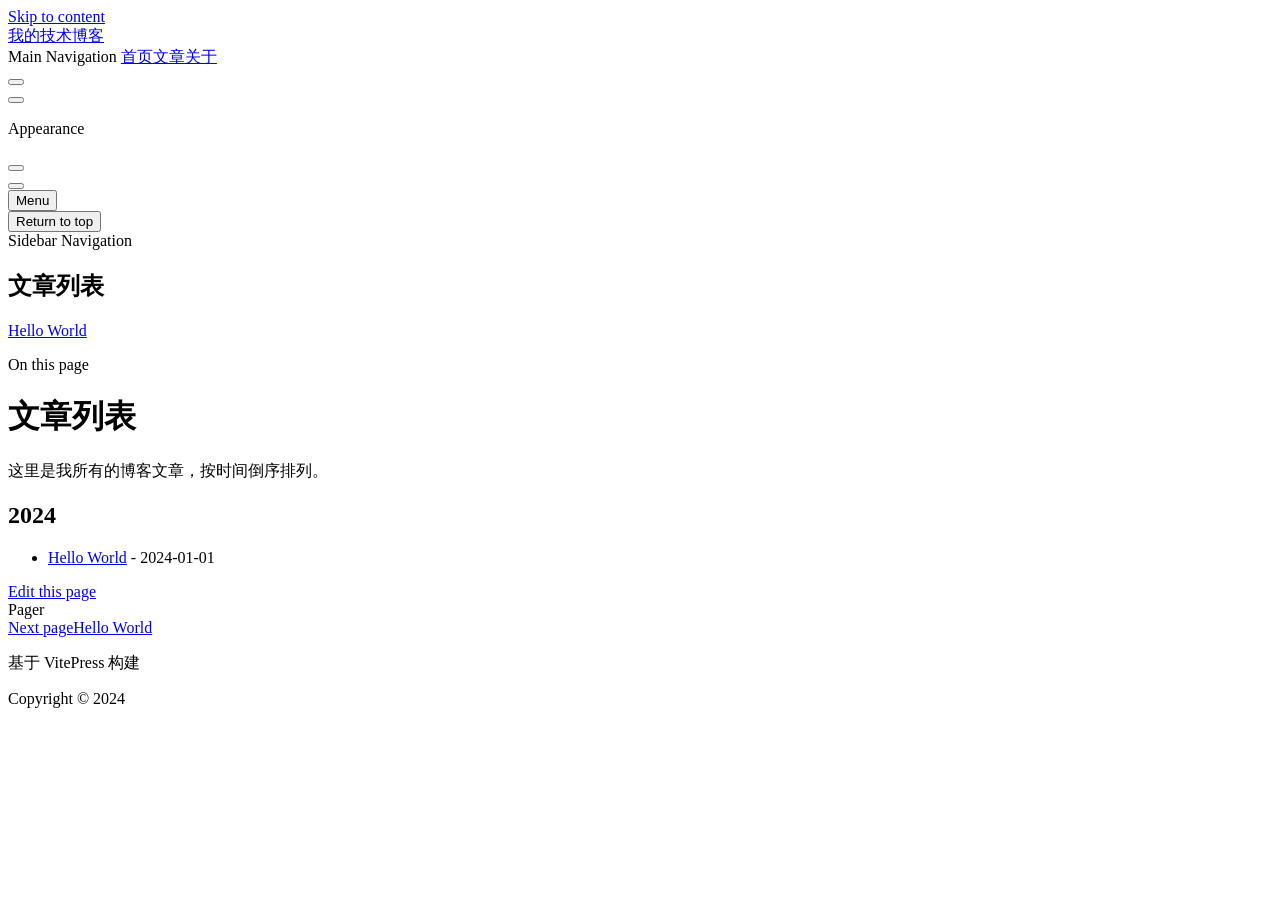
==== posts/index.html @ e27c4374 "init" ====
<!DOCTYPE html>
<html lang="zh-CN" dir="ltr">
  <head>
    <meta charset="utf-8">
    <meta name="viewport" content="width=device-width,initial-scale=1">
    <title>文章列表 | 我的技术博客</title>
    <meta name="description" content="分享技术、记录成长">
    <meta name="generator" content="VitePress v1.6.4">
    <link rel="preload stylesheet" href="/blog/assets/style.DtaVSm2v.css" as="style">
    <link rel="preload stylesheet" href="/blog/vp-icons.css" as="style">
    
    <script type="module" src="/blog/assets/app.DVacECUR.js"></script>
    <link rel="preload" href="/blog/assets/inter-roman-latin.Di8DUHzh.woff2" as="font" type="font/woff2" crossorigin="">
    <link rel="modulepreload" href="/blog/assets/chunks/theme.B01h9rOn.js">
    <link rel="modulepreload" href="/blog/assets/chunks/framework.IrjkP_YN.js">
    <link rel="modulepreload" href="/blog/assets/posts_index.md.3TLJ21hT.lean.js">
    <script id="check-dark-mode">(()=>{const e=localStorage.getItem("vitepress-theme-appearance")||"auto",a=window.matchMedia("(prefers-color-scheme: dark)").matches;(!e||e==="auto"?a:e==="dark")&&document.documentElement.classList.add("dark")})();</script>
    <script id="check-mac-os">document.documentElement.classList.toggle("mac",/Mac|iPhone|iPod|iPad/i.test(navigator.platform));</script>
  </head>
  <body>
    <div id="app"><div class="Layout" data-v-5d98c3a5><!--[--><!--]--><!--[--><span tabindex="-1" data-v-0b0ada53></span><a href="#VPContent" class="VPSkipLink visually-hidden" data-v-0b0ada53>Skip to content</a><!--]--><!----><header class="VPNav" data-v-5d98c3a5 data-v-ae24b3ad><div class="VPNavBar" data-v-ae24b3ad data-v-6aa21345><div class="wrapper" data-v-6aa21345><div class="container" data-v-6aa21345><div class="title" data-v-6aa21345><div class="VPNavBarTitle has-sidebar" data-v-6aa21345 data-v-1168a8e4><a class="title" href="/blog/" data-v-1168a8e4><!--[--><!--]--><!----><span data-v-1168a8e4>我的技术博客</span><!--[--><!--]--></a></div></div><div class="content" data-v-6aa21345><div class="content-body" data-v-6aa21345><!--[--><!--]--><div class="VPNavBarSearch search" data-v-6aa21345><!----></div><nav aria-labelledby="main-nav-aria-label" class="VPNavBarMenu menu" data-v-6aa21345 data-v-dc692963><span id="main-nav-aria-label" class="visually-hidden" data-v-dc692963> Main Navigation </span><!--[--><!--[--><a class="VPLink link VPNavBarMenuLink" href="/blog/" tabindex="0" data-v-dc692963 data-v-e56f3d57><!--[--><span data-v-e56f3d57>首页</span><!--]--></a><!--]--><!--[--><a class="VPLink link VPNavBarMenuLink active" href="/blog/posts/" tabindex="0" data-v-dc692963 data-v-e56f3d57><!--[--><span data-v-e56f3d57>文章</span><!--]--></a><!--]--><!--[--><a class="VPLink link VPNavBarMenuLink" href="/blog/about.html" tabindex="0" data-v-dc692963 data-v-e56f3d57><!--[--><span data-v-e56f3d57>关于</span><!--]--></a><!--]--><!--]--></nav><!----><div class="VPNavBarAppearance appearance" data-v-6aa21345 data-v-6c893767><button class="VPSwitch VPSwitchAppearance" type="button" role="switch" title aria-checked="false" data-v-6c893767 data-v-5337faa4 data-v-1d5665e3><span class="check" data-v-1d5665e3><span class="icon" data-v-1d5665e3><!--[--><span class="vpi-sun sun" data-v-5337faa4></span><span class="vpi-moon moon" data-v-5337faa4></span><!--]--></span></span></button></div><div class="VPSocialLinks VPNavBarSocialLinks social-links" data-v-6aa21345 data-v-0394ad82 data-v-7bc22406><!--[--><a class="VPSocialLink no-icon" href="https://github.com/yourusername" aria-label="github" target="_blank" rel="noopener" data-v-7bc22406 data-v-bd121fe5><span class="vpi-social-github"></span></a><!--]--></div><div class="VPFlyout VPNavBarExtra extra" data-v-6aa21345 data-v-bb2aa2f0 data-v-cf11d7a2><button type="button" class="button" aria-haspopup="true" aria-expanded="false" aria-label="extra navigation" data-v-cf11d7a2><span class="vpi-more-horizontal icon" data-v-cf11d7a2></span></button><div class="menu" data-v-cf11d7a2><div class="VPMenu" data-v-cf11d7a2 data-v-b98bc113><!----><!--[--><!--[--><!----><div class="group" data-v-bb2aa2f0><div class="item appearance" data-v-bb2aa2f0><p class="label" data-v-bb2aa2f0>Appearance</p><div class="appearance-action" data-v-bb2aa2f0><button class="VPSwitch VPSwitchAppearance" type="button" role="switch" title aria-checked="false" data-v-bb2aa2f0 data-v-5337faa4 data-v-1d5665e3><span class="check" data-v-1d5665e3><span class="icon" data-v-1d5665e3><!--[--><span class="vpi-sun sun" data-v-5337faa4></span><span class="vpi-moon moon" data-v-5337faa4></span><!--]--></span></span></button></div></div></div><div class="group" data-v-bb2aa2f0><div class="item social-links" data-v-bb2aa2f0><div class="VPSocialLinks social-links-list" data-v-bb2aa2f0 data-v-7bc22406><!--[--><a class="VPSocialLink no-icon" href="https://github.com/yourusername" aria-label="github" target="_blank" rel="noopener" data-v-7bc22406 data-v-bd121fe5><span class="vpi-social-github"></span></a><!--]--></div></div></div><!--]--><!--]--></div></div></div><!--[--><!--]--><button type="button" class="VPNavBarHamburger hamburger" aria-label="mobile navigation" aria-expanded="false" aria-controls="VPNavScreen" data-v-6aa21345 data-v-e5dd9c1c><span class="container" data-v-e5dd9c1c><span class="top" data-v-e5dd9c1c></span><span class="middle" data-v-e5dd9c1c></span><span class="bottom" data-v-e5dd9c1c></span></span></button></div></div></div></div><div class="divider" data-v-6aa21345><div class="divider-line" data-v-6aa21345></div></div></div><!----></header><div class="VPLocalNav has-sidebar empty" data-v-5d98c3a5 data-v-a6f0e41e><div class="container" data-v-a6f0e41e><button class="menu" aria-expanded="false" aria-controls="VPSidebarNav" data-v-a6f0e41e><span class="vpi-align-left menu-icon" data-v-a6f0e41e></span><span class="menu-text" data-v-a6f0e41e>Menu</span></button><div class="VPLocalNavOutlineDropdown" style="--vp-vh:0px;" data-v-a6f0e41e data-v-8a42e2b4><button data-v-8a42e2b4>Return to top</button><!----></div></div></div><aside class="VPSidebar" data-v-5d98c3a5 data-v-319d5ca6><div class="curtain" data-v-319d5ca6></div><nav class="nav" id="VPSidebarNav" aria-labelledby="sidebar-aria-label" tabindex="-1" data-v-319d5ca6><span class="visually-hidden" id="sidebar-aria-label" data-v-319d5ca6> Sidebar Navigation </span><!--[--><!--]--><!--[--><div class="no-transition group" data-v-c40bc020><section class="VPSidebarItem level-0" data-v-c40bc020 data-v-b3fd67f8><div class="item" role="button" tabindex="0" data-v-b3fd67f8><div class="indicator" data-v-b3fd67f8></div><h2 class="text" data-v-b3fd67f8>文章列表</h2><!----></div><div class="items" data-v-b3fd67f8><!--[--><div class="VPSidebarItem level-1 is-link" data-v-b3fd67f8><div class="item" data-v-b3fd67f8><div class="indicator" data-v-b3fd67f8></div><a class="VPLink link link" href="/blog/posts/hello-world.html" data-v-b3fd67f8><!--[--><p class="text" data-v-b3fd67f8>Hello World</p><!--]--></a><!----></div><!----></div><!--]--></div></section></div><!--]--><!--[--><!--]--></nav></aside><div class="VPContent has-sidebar" id="VPContent" data-v-5d98c3a5 data-v-1428d186><div class="VPDoc has-sidebar has-aside" data-v-1428d186 data-v-39a288b8><!--[--><!--]--><div class="container" data-v-39a288b8><div class="aside" data-v-39a288b8><div class="aside-curtain" data-v-39a288b8></div><div class="aside-container" data-v-39a288b8><div class="aside-content" data-v-39a288b8><div class="VPDocAside" data-v-39a288b8 data-v-3f215769><!--[--><!--]--><!--[--><!--]--><nav aria-labelledby="doc-outline-aria-label" class="VPDocAsideOutline" data-v-3f215769 data-v-a5bbad30><div class="content" data-v-a5bbad30><div class="outline-marker" data-v-a5bbad30></div><div aria-level="2" class="outline-title" id="doc-outline-aria-label" role="heading" data-v-a5bbad30>On this page</div><ul class="VPDocOutlineItem root" data-v-a5bbad30 data-v-b933a997><!--[--><!--]--></ul></div></nav><!--[--><!--]--><div class="spacer" data-v-3f215769></div><!--[--><!--]--><!----><!--[--><!--]--><!--[--><!--]--></div></div></div></div><div class="content" data-v-39a288b8><div class="content-container" data-v-39a288b8><!--[--><!--]--><main class="main" data-v-39a288b8><div style="position:relative;" class="vp-doc _blog_posts_" data-v-39a288b8><div><h1 id="文章列表" tabindex="-1">文章列表 <a class="header-anchor" href="#文章列表" aria-label="Permalink to &quot;文章列表&quot;">​</a></h1><p>这里是我所有的博客文章，按时间倒序排列。</p><h2 id="_2024" tabindex="-1">2024 <a class="header-anchor" href="#_2024" aria-label="Permalink to &quot;2024&quot;">​</a></h2><ul><li><a href="./hello-world.html">Hello World</a> - 2024-01-01</li></ul></div></div></main><footer class="VPDocFooter" data-v-39a288b8 data-v-e257564d><!--[--><!--]--><div class="edit-info" data-v-e257564d><div class="edit-link" data-v-e257564d><a class="VPLink link vp-external-link-icon no-icon edit-link-button" href="https://github.com/yourusername/blog/edit/main/docs/posts/index.md" target="_blank" rel="noreferrer" data-v-e257564d><!--[--><span class="vpi-square-pen edit-link-icon" data-v-e257564d></span> Edit this page<!--]--></a></div><!----></div><nav class="prev-next" aria-labelledby="doc-footer-aria-label" data-v-e257564d><span class="visually-hidden" id="doc-footer-aria-label" data-v-e257564d>Pager</span><div class="pager" data-v-e257564d><!----></div><div class="pager" data-v-e257564d><a class="VPLink link pager-link next" href="/blog/posts/hello-world.html" data-v-e257564d><!--[--><span class="desc" data-v-e257564d>Next page</span><span class="title" data-v-e257564d>Hello World</span><!--]--></a></div></nav></footer><!--[--><!--]--></div></div></div><!--[--><!--]--></div></div><footer class="VPFooter has-sidebar" data-v-5d98c3a5 data-v-e315a0ad><div class="container" data-v-e315a0ad><p class="message" data-v-e315a0ad>基于 VitePress 构建</p><p class="copyright" data-v-e315a0ad>Copyright © 2024</p></div></footer><!--[--><!--]--></div></div>
    <script>window.__VP_HASH_MAP__=JSON.parse("{\"about.md\":\"oAYjCDfZ\",\"index.md\":\"DB3f26nO\",\"posts_hello-world.md\":\"DM6dW7_i\",\"posts_index.md\":\"3TLJ21hT\"}");window.__VP_SITE_DATA__=JSON.parse("{\"lang\":\"zh-CN\",\"dir\":\"ltr\",\"title\":\"我的技术博客\",\"description\":\"分享技术、记录成长\",\"base\":\"/blog/\",\"head\":[],\"router\":{\"prefetchLinks\":true},\"appearance\":true,\"themeConfig\":{\"nav\":[{\"text\":\"首页\",\"link\":\"/\"},{\"text\":\"文章\",\"link\":\"/posts/\"},{\"text\":\"关于\",\"link\":\"/about\"}],\"sidebar\":{\"/posts/\":[{\"text\":\"文章列表\",\"items\":[{\"text\":\"Hello World\",\"link\":\"/posts/hello-world\"}]}]},\"socialLinks\":[{\"icon\":\"github\",\"link\":\"https://github.com/yourusername\"}],\"footer\":{\"message\":\"基于 VitePress 构建\",\"copyright\":\"Copyright © 2024\"},\"editLink\":{\"pattern\":\"https://github.com/yourusername/blog/edit/main/docs/:path\"}},\"locales\":{},\"scrollOffset\":134,\"cleanUrls\":false}");</script>
    
  </body>
</html>
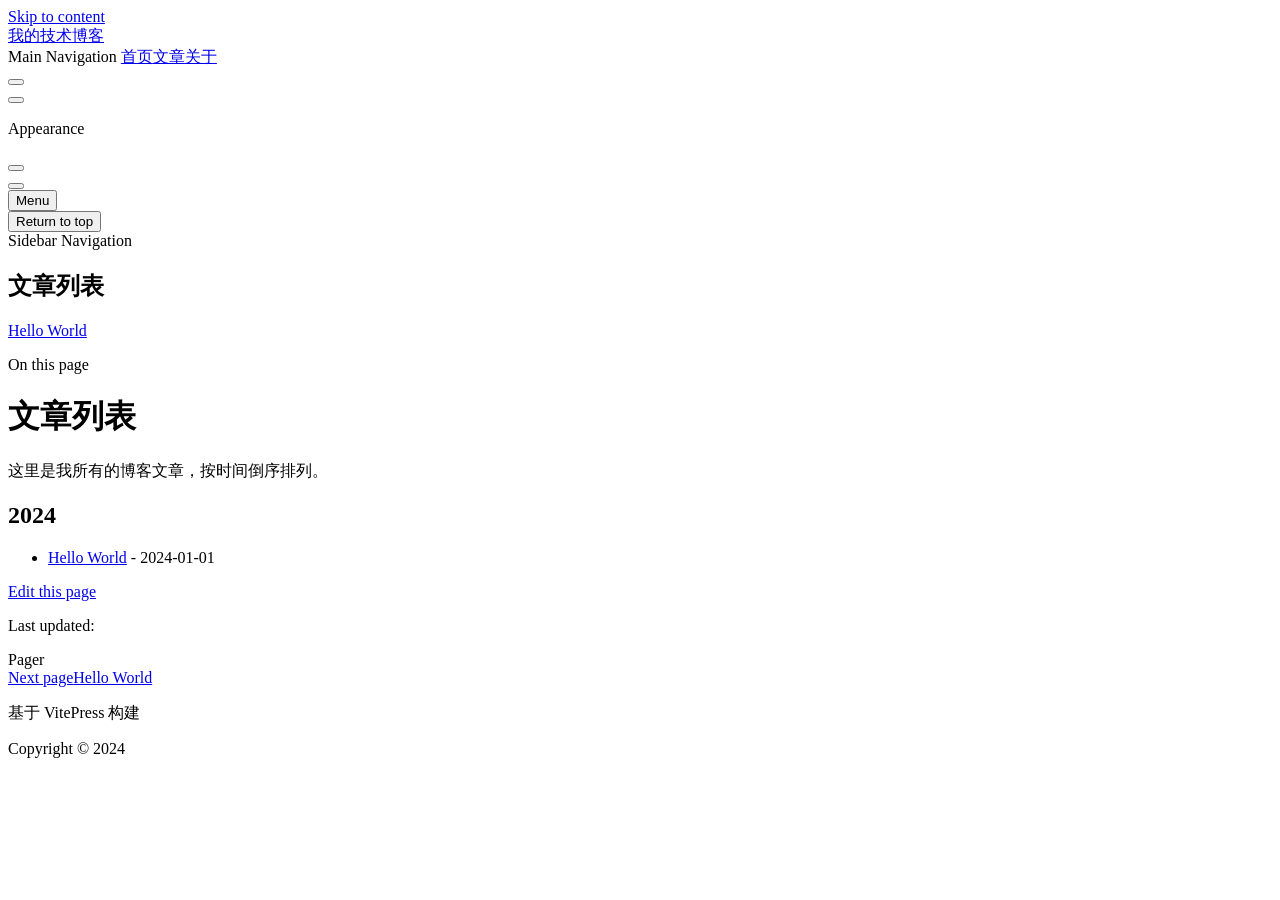
==== commit edaaaee8: "Deploying to main from @ SFoneis/blog@b4f557ecc71d0263d9e30a75887d991ecd970007 🚀" ====
--- a/posts/index.html
+++ b/posts/index.html
@@ -6,20 +6,20 @@
     <title>文章列表 | 我的技术博客</title>
     <meta name="description" content="分享技术、记录成长">
     <meta name="generator" content="VitePress v1.6.4">
-    <link rel="preload stylesheet" href="/blog/assets/style.DtaVSm2v.css" as="style">
-    <link rel="preload stylesheet" href="/blog/vp-icons.css" as="style">
+    <link rel="preload stylesheet" href="/blog-pages/assets/style.Bv75GJbt.css" as="style">
+    <link rel="preload stylesheet" href="/blog-pages/vp-icons.css" as="style">
     
-    <script type="module" src="/blog/assets/app.DVacECUR.js"></script>
-    <link rel="preload" href="/blog/assets/inter-roman-latin.Di8DUHzh.woff2" as="font" type="font/woff2" crossorigin="">
-    <link rel="modulepreload" href="/blog/assets/chunks/theme.B01h9rOn.js">
-    <link rel="modulepreload" href="/blog/assets/chunks/framework.IrjkP_YN.js">
-    <link rel="modulepreload" href="/blog/assets/posts_index.md.3TLJ21hT.lean.js">
+    <script type="module" src="/blog-pages/assets/app.XXj_A-zA.js"></script>
+    <link rel="preload" href="/blog-pages/assets/inter-roman-latin.Di8DUHzh.woff2" as="font" type="font/woff2" crossorigin="">
+    <link rel="modulepreload" href="/blog-pages/assets/chunks/theme.BNkUo7x1.js">
+    <link rel="modulepreload" href="/blog-pages/assets/chunks/framework.dDzXfurR.js">
+    <link rel="modulepreload" href="/blog-pages/assets/posts_index.md.D5_-5oMI.lean.js">
     <script id="check-dark-mode">(()=>{const e=localStorage.getItem("vitepress-theme-appearance")||"auto",a=window.matchMedia("(prefers-color-scheme: dark)").matches;(!e||e==="auto"?a:e==="dark")&&document.documentElement.classList.add("dark")})();</script>
     <script id="check-mac-os">document.documentElement.classList.toggle("mac",/Mac|iPhone|iPod|iPad/i.test(navigator.platform));</script>
   </head>
   <body>
-    <div id="app"><div class="Layout" data-v-5d98c3a5><!--[--><!--]--><!--[--><span tabindex="-1" data-v-0b0ada53></span><a href="#VPContent" class="VPSkipLink visually-hidden" data-v-0b0ada53>Skip to content</a><!--]--><!----><header class="VPNav" data-v-5d98c3a5 data-v-ae24b3ad><div class="VPNavBar" data-v-ae24b3ad data-v-6aa21345><div class="wrapper" data-v-6aa21345><div class="container" data-v-6aa21345><div class="title" data-v-6aa21345><div class="VPNavBarTitle has-sidebar" data-v-6aa21345 data-v-1168a8e4><a class="title" href="/blog/" data-v-1168a8e4><!--[--><!--]--><!----><span data-v-1168a8e4>我的技术博客</span><!--[--><!--]--></a></div></div><div class="content" data-v-6aa21345><div class="content-body" data-v-6aa21345><!--[--><!--]--><div class="VPNavBarSearch search" data-v-6aa21345><!----></div><nav aria-labelledby="main-nav-aria-label" class="VPNavBarMenu menu" data-v-6aa21345 data-v-dc692963><span id="main-nav-aria-label" class="visually-hidden" data-v-dc692963> Main Navigation </span><!--[--><!--[--><a class="VPLink link VPNavBarMenuLink" href="/blog/" tabindex="0" data-v-dc692963 data-v-e56f3d57><!--[--><span data-v-e56f3d57>首页</span><!--]--></a><!--]--><!--[--><a class="VPLink link VPNavBarMenuLink active" href="/blog/posts/" tabindex="0" data-v-dc692963 data-v-e56f3d57><!--[--><span data-v-e56f3d57>文章</span><!--]--></a><!--]--><!--[--><a class="VPLink link VPNavBarMenuLink" href="/blog/about.html" tabindex="0" data-v-dc692963 data-v-e56f3d57><!--[--><span data-v-e56f3d57>关于</span><!--]--></a><!--]--><!--]--></nav><!----><div class="VPNavBarAppearance appearance" data-v-6aa21345 data-v-6c893767><button class="VPSwitch VPSwitchAppearance" type="button" role="switch" title aria-checked="false" data-v-6c893767 data-v-5337faa4 data-v-1d5665e3><span class="check" data-v-1d5665e3><span class="icon" data-v-1d5665e3><!--[--><span class="vpi-sun sun" data-v-5337faa4></span><span class="vpi-moon moon" data-v-5337faa4></span><!--]--></span></span></button></div><div class="VPSocialLinks VPNavBarSocialLinks social-links" data-v-6aa21345 data-v-0394ad82 data-v-7bc22406><!--[--><a class="VPSocialLink no-icon" href="https://github.com/yourusername" aria-label="github" target="_blank" rel="noopener" data-v-7bc22406 data-v-bd121fe5><span class="vpi-social-github"></span></a><!--]--></div><div class="VPFlyout VPNavBarExtra extra" data-v-6aa21345 data-v-bb2aa2f0 data-v-cf11d7a2><button type="button" class="button" aria-haspopup="true" aria-expanded="false" aria-label="extra navigation" data-v-cf11d7a2><span class="vpi-more-horizontal icon" data-v-cf11d7a2></span></button><div class="menu" data-v-cf11d7a2><div class="VPMenu" data-v-cf11d7a2 data-v-b98bc113><!----><!--[--><!--[--><!----><div class="group" data-v-bb2aa2f0><div class="item appearance" data-v-bb2aa2f0><p class="label" data-v-bb2aa2f0>Appearance</p><div class="appearance-action" data-v-bb2aa2f0><button class="VPSwitch VPSwitchAppearance" type="button" role="switch" title aria-checked="false" data-v-bb2aa2f0 data-v-5337faa4 data-v-1d5665e3><span class="check" data-v-1d5665e3><span class="icon" data-v-1d5665e3><!--[--><span class="vpi-sun sun" data-v-5337faa4></span><span class="vpi-moon moon" data-v-5337faa4></span><!--]--></span></span></button></div></div></div><div class="group" data-v-bb2aa2f0><div class="item social-links" data-v-bb2aa2f0><div class="VPSocialLinks social-links-list" data-v-bb2aa2f0 data-v-7bc22406><!--[--><a class="VPSocialLink no-icon" href="https://github.com/yourusername" aria-label="github" target="_blank" rel="noopener" data-v-7bc22406 data-v-bd121fe5><span class="vpi-social-github"></span></a><!--]--></div></div></div><!--]--><!--]--></div></div></div><!--[--><!--]--><button type="button" class="VPNavBarHamburger hamburger" aria-label="mobile navigation" aria-expanded="false" aria-controls="VPNavScreen" data-v-6aa21345 data-v-e5dd9c1c><span class="container" data-v-e5dd9c1c><span class="top" data-v-e5dd9c1c></span><span class="middle" data-v-e5dd9c1c></span><span class="bottom" data-v-e5dd9c1c></span></span></button></div></div></div></div><div class="divider" data-v-6aa21345><div class="divider-line" data-v-6aa21345></div></div></div><!----></header><div class="VPLocalNav has-sidebar empty" data-v-5d98c3a5 data-v-a6f0e41e><div class="container" data-v-a6f0e41e><button class="menu" aria-expanded="false" aria-controls="VPSidebarNav" data-v-a6f0e41e><span class="vpi-align-left menu-icon" data-v-a6f0e41e></span><span class="menu-text" data-v-a6f0e41e>Menu</span></button><div class="VPLocalNavOutlineDropdown" style="--vp-vh:0px;" data-v-a6f0e41e data-v-8a42e2b4><button data-v-8a42e2b4>Return to top</button><!----></div></div></div><aside class="VPSidebar" data-v-5d98c3a5 data-v-319d5ca6><div class="curtain" data-v-319d5ca6></div><nav class="nav" id="VPSidebarNav" aria-labelledby="sidebar-aria-label" tabindex="-1" data-v-319d5ca6><span class="visually-hidden" id="sidebar-aria-label" data-v-319d5ca6> Sidebar Navigation </span><!--[--><!--]--><!--[--><div class="no-transition group" data-v-c40bc020><section class="VPSidebarItem level-0" data-v-c40bc020 data-v-b3fd67f8><div class="item" role="button" tabindex="0" data-v-b3fd67f8><div class="indicator" data-v-b3fd67f8></div><h2 class="text" data-v-b3fd67f8>文章列表</h2><!----></div><div class="items" data-v-b3fd67f8><!--[--><div class="VPSidebarItem level-1 is-link" data-v-b3fd67f8><div class="item" data-v-b3fd67f8><div class="indicator" data-v-b3fd67f8></div><a class="VPLink link link" href="/blog/posts/hello-world.html" data-v-b3fd67f8><!--[--><p class="text" data-v-b3fd67f8>Hello World</p><!--]--></a><!----></div><!----></div><!--]--></div></section></div><!--]--><!--[--><!--]--></nav></aside><div class="VPContent has-sidebar" id="VPContent" data-v-5d98c3a5 data-v-1428d186><div class="VPDoc has-sidebar has-aside" data-v-1428d186 data-v-39a288b8><!--[--><!--]--><div class="container" data-v-39a288b8><div class="aside" data-v-39a288b8><div class="aside-curtain" data-v-39a288b8></div><div class="aside-container" data-v-39a288b8><div class="aside-content" data-v-39a288b8><div class="VPDocAside" data-v-39a288b8 data-v-3f215769><!--[--><!--]--><!--[--><!--]--><nav aria-labelledby="doc-outline-aria-label" class="VPDocAsideOutline" data-v-3f215769 data-v-a5bbad30><div class="content" data-v-a5bbad30><div class="outline-marker" data-v-a5bbad30></div><div aria-level="2" class="outline-title" id="doc-outline-aria-label" role="heading" data-v-a5bbad30>On this page</div><ul class="VPDocOutlineItem root" data-v-a5bbad30 data-v-b933a997><!--[--><!--]--></ul></div></nav><!--[--><!--]--><div class="spacer" data-v-3f215769></div><!--[--><!--]--><!----><!--[--><!--]--><!--[--><!--]--></div></div></div></div><div class="content" data-v-39a288b8><div class="content-container" data-v-39a288b8><!--[--><!--]--><main class="main" data-v-39a288b8><div style="position:relative;" class="vp-doc _blog_posts_" data-v-39a288b8><div><h1 id="文章列表" tabindex="-1">文章列表 <a class="header-anchor" href="#文章列表" aria-label="Permalink to &quot;文章列表&quot;">​</a></h1><p>这里是我所有的博客文章，按时间倒序排列。</p><h2 id="_2024" tabindex="-1">2024 <a class="header-anchor" href="#_2024" aria-label="Permalink to &quot;2024&quot;">​</a></h2><ul><li><a href="./hello-world.html">Hello World</a> - 2024-01-01</li></ul></div></div></main><footer class="VPDocFooter" data-v-39a288b8 data-v-e257564d><!--[--><!--]--><div class="edit-info" data-v-e257564d><div class="edit-link" data-v-e257564d><a class="VPLink link vp-external-link-icon no-icon edit-link-button" href="https://github.com/yourusername/blog/edit/main/docs/posts/index.md" target="_blank" rel="noreferrer" data-v-e257564d><!--[--><span class="vpi-square-pen edit-link-icon" data-v-e257564d></span> Edit this page<!--]--></a></div><!----></div><nav class="prev-next" aria-labelledby="doc-footer-aria-label" data-v-e257564d><span class="visually-hidden" id="doc-footer-aria-label" data-v-e257564d>Pager</span><div class="pager" data-v-e257564d><!----></div><div class="pager" data-v-e257564d><a class="VPLink link pager-link next" href="/blog/posts/hello-world.html" data-v-e257564d><!--[--><span class="desc" data-v-e257564d>Next page</span><span class="title" data-v-e257564d>Hello World</span><!--]--></a></div></nav></footer><!--[--><!--]--></div></div></div><!--[--><!--]--></div></div><footer class="VPFooter has-sidebar" data-v-5d98c3a5 data-v-e315a0ad><div class="container" data-v-e315a0ad><p class="message" data-v-e315a0ad>基于 VitePress 构建</p><p class="copyright" data-v-e315a0ad>Copyright © 2024</p></div></footer><!--[--><!--]--></div></div>
-    <script>window.__VP_HASH_MAP__=JSON.parse("{\"about.md\":\"oAYjCDfZ\",\"index.md\":\"DB3f26nO\",\"posts_hello-world.md\":\"DM6dW7_i\",\"posts_index.md\":\"3TLJ21hT\"}");window.__VP_SITE_DATA__=JSON.parse("{\"lang\":\"zh-CN\",\"dir\":\"ltr\",\"title\":\"我的技术博客\",\"description\":\"分享技术、记录成长\",\"base\":\"/blog/\",\"head\":[],\"router\":{\"prefetchLinks\":true},\"appearance\":true,\"themeConfig\":{\"nav\":[{\"text\":\"首页\",\"link\":\"/\"},{\"text\":\"文章\",\"link\":\"/posts/\"},{\"text\":\"关于\",\"link\":\"/about\"}],\"sidebar\":{\"/posts/\":[{\"text\":\"文章列表\",\"items\":[{\"text\":\"Hello World\",\"link\":\"/posts/hello-world\"}]}]},\"socialLinks\":[{\"icon\":\"github\",\"link\":\"https://github.com/yourusername\"}],\"footer\":{\"message\":\"基于 VitePress 构建\",\"copyright\":\"Copyright © 2024\"},\"editLink\":{\"pattern\":\"https://github.com/yourusername/blog/edit/main/docs/:path\"}},\"locales\":{},\"scrollOffset\":134,\"cleanUrls\":false}");</script>
+    <div id="app"><div class="Layout" data-v-5d98c3a5><!--[--><!--]--><!--[--><span tabindex="-1" data-v-0b0ada53></span><a href="#VPContent" class="VPSkipLink visually-hidden" data-v-0b0ada53>Skip to content</a><!--]--><!----><header class="VPNav" data-v-5d98c3a5 data-v-ae24b3ad><div class="VPNavBar" data-v-ae24b3ad data-v-6aa21345><div class="wrapper" data-v-6aa21345><div class="container" data-v-6aa21345><div class="title" data-v-6aa21345><div class="VPNavBarTitle has-sidebar" data-v-6aa21345 data-v-1168a8e4><a class="title" href="/blog-pages/" data-v-1168a8e4><!--[--><!--]--><!----><span data-v-1168a8e4>我的技术博客</span><!--[--><!--]--></a></div></div><div class="content" data-v-6aa21345><div class="content-body" data-v-6aa21345><!--[--><!--]--><div class="VPNavBarSearch search" data-v-6aa21345><!----></div><nav aria-labelledby="main-nav-aria-label" class="VPNavBarMenu menu" data-v-6aa21345 data-v-dc692963><span id="main-nav-aria-label" class="visually-hidden" data-v-dc692963> Main Navigation </span><!--[--><!--[--><a class="VPLink link VPNavBarMenuLink" href="/blog-pages/" tabindex="0" data-v-dc692963 data-v-e56f3d57><!--[--><span data-v-e56f3d57>首页</span><!--]--></a><!--]--><!--[--><a class="VPLink link VPNavBarMenuLink active" href="/blog-pages/posts/" tabindex="0" data-v-dc692963 data-v-e56f3d57><!--[--><span data-v-e56f3d57>文章</span><!--]--></a><!--]--><!--[--><a class="VPLink link VPNavBarMenuLink" href="/blog-pages/about.html" tabindex="0" data-v-dc692963 data-v-e56f3d57><!--[--><span data-v-e56f3d57>关于</span><!--]--></a><!--]--><!--]--></nav><!----><div class="VPNavBarAppearance appearance" data-v-6aa21345 data-v-6c893767><button class="VPSwitch VPSwitchAppearance" type="button" role="switch" title aria-checked="false" data-v-6c893767 data-v-5337faa4 data-v-1d5665e3><span class="check" data-v-1d5665e3><span class="icon" data-v-1d5665e3><!--[--><span class="vpi-sun sun" data-v-5337faa4></span><span class="vpi-moon moon" data-v-5337faa4></span><!--]--></span></span></button></div><div class="VPSocialLinks VPNavBarSocialLinks social-links" data-v-6aa21345 data-v-0394ad82 data-v-7bc22406><!--[--><a class="VPSocialLink no-icon" href="https://github.com/SFoneis" aria-label="github" target="_blank" rel="noopener" data-v-7bc22406 data-v-bd121fe5><span class="vpi-social-github"></span></a><!--]--></div><div class="VPFlyout VPNavBarExtra extra" data-v-6aa21345 data-v-bb2aa2f0 data-v-cf11d7a2><button type="button" class="button" aria-haspopup="true" aria-expanded="false" aria-label="extra navigation" data-v-cf11d7a2><span class="vpi-more-horizontal icon" data-v-cf11d7a2></span></button><div class="menu" data-v-cf11d7a2><div class="VPMenu" data-v-cf11d7a2 data-v-b98bc113><!----><!--[--><!--[--><!----><div class="group" data-v-bb2aa2f0><div class="item appearance" data-v-bb2aa2f0><p class="label" data-v-bb2aa2f0>Appearance</p><div class="appearance-action" data-v-bb2aa2f0><button class="VPSwitch VPSwitchAppearance" type="button" role="switch" title aria-checked="false" data-v-bb2aa2f0 data-v-5337faa4 data-v-1d5665e3><span class="check" data-v-1d5665e3><span class="icon" data-v-1d5665e3><!--[--><span class="vpi-sun sun" data-v-5337faa4></span><span class="vpi-moon moon" data-v-5337faa4></span><!--]--></span></span></button></div></div></div><div class="group" data-v-bb2aa2f0><div class="item social-links" data-v-bb2aa2f0><div class="VPSocialLinks social-links-list" data-v-bb2aa2f0 data-v-7bc22406><!--[--><a class="VPSocialLink no-icon" href="https://github.com/SFoneis" aria-label="github" target="_blank" rel="noopener" data-v-7bc22406 data-v-bd121fe5><span class="vpi-social-github"></span></a><!--]--></div></div></div><!--]--><!--]--></div></div></div><!--[--><!--]--><button type="button" class="VPNavBarHamburger hamburger" aria-label="mobile navigation" aria-expanded="false" aria-controls="VPNavScreen" data-v-6aa21345 data-v-e5dd9c1c><span class="container" data-v-e5dd9c1c><span class="top" data-v-e5dd9c1c></span><span class="middle" data-v-e5dd9c1c></span><span class="bottom" data-v-e5dd9c1c></span></span></button></div></div></div></div><div class="divider" data-v-6aa21345><div class="divider-line" data-v-6aa21345></div></div></div><!----></header><div class="VPLocalNav has-sidebar empty" data-v-5d98c3a5 data-v-a6f0e41e><div class="container" data-v-a6f0e41e><button class="menu" aria-expanded="false" aria-controls="VPSidebarNav" data-v-a6f0e41e><span class="vpi-align-left menu-icon" data-v-a6f0e41e></span><span class="menu-text" data-v-a6f0e41e>Menu</span></button><div class="VPLocalNavOutlineDropdown" style="--vp-vh:0px;" data-v-a6f0e41e data-v-8a42e2b4><button data-v-8a42e2b4>Return to top</button><!----></div></div></div><aside class="VPSidebar" data-v-5d98c3a5 data-v-319d5ca6><div class="curtain" data-v-319d5ca6></div><nav class="nav" id="VPSidebarNav" aria-labelledby="sidebar-aria-label" tabindex="-1" data-v-319d5ca6><span class="visually-hidden" id="sidebar-aria-label" data-v-319d5ca6> Sidebar Navigation </span><!--[--><!--]--><!--[--><div class="no-transition group" data-v-c40bc020><section class="VPSidebarItem level-0" data-v-c40bc020 data-v-b3fd67f8><div class="item" role="button" tabindex="0" data-v-b3fd67f8><div class="indicator" data-v-b3fd67f8></div><h2 class="text" data-v-b3fd67f8>文章列表</h2><!----></div><div class="items" data-v-b3fd67f8><!--[--><div class="VPSidebarItem level-1 is-link" data-v-b3fd67f8><div class="item" data-v-b3fd67f8><div class="indicator" data-v-b3fd67f8></div><a class="VPLink link link" href="/blog-pages/posts/hello-world.html" data-v-b3fd67f8><!--[--><p class="text" data-v-b3fd67f8>Hello World</p><!--]--></a><!----></div><!----></div><!--]--></div></section></div><!--]--><!--[--><!--]--></nav></aside><div class="VPContent has-sidebar" id="VPContent" data-v-5d98c3a5 data-v-1428d186><div class="VPDoc has-sidebar has-aside" data-v-1428d186 data-v-39a288b8><!--[--><!--]--><div class="container" data-v-39a288b8><div class="aside" data-v-39a288b8><div class="aside-curtain" data-v-39a288b8></div><div class="aside-container" data-v-39a288b8><div class="aside-content" data-v-39a288b8><div class="VPDocAside" data-v-39a288b8 data-v-3f215769><!--[--><!--]--><!--[--><!--]--><nav aria-labelledby="doc-outline-aria-label" class="VPDocAsideOutline" data-v-3f215769 data-v-a5bbad30><div class="content" data-v-a5bbad30><div class="outline-marker" data-v-a5bbad30></div><div aria-level="2" class="outline-title" id="doc-outline-aria-label" role="heading" data-v-a5bbad30>On this page</div><ul class="VPDocOutlineItem root" data-v-a5bbad30 data-v-b933a997><!--[--><!--]--></ul></div></nav><!--[--><!--]--><div class="spacer" data-v-3f215769></div><!--[--><!--]--><!----><!--[--><!--]--><!--[--><!--]--></div></div></div></div><div class="content" data-v-39a288b8><div class="content-container" data-v-39a288b8><!--[--><!--]--><main class="main" data-v-39a288b8><div style="position:relative;" class="vp-doc _blog-pages_posts_" data-v-39a288b8><div><h1 id="文章列表" tabindex="-1">文章列表 <a class="header-anchor" href="#文章列表" aria-label="Permalink to &quot;文章列表&quot;">​</a></h1><p>这里是我所有的博客文章，按时间倒序排列。</p><h2 id="_2024" tabindex="-1">2024 <a class="header-anchor" href="#_2024" aria-label="Permalink to &quot;2024&quot;">​</a></h2><ul><li><a href="./hello-world.html">Hello World</a> - 2024-01-01</li></ul></div></div></main><footer class="VPDocFooter" data-v-39a288b8 data-v-e257564d><!--[--><!--]--><div class="edit-info" data-v-e257564d><div class="edit-link" data-v-e257564d><a class="VPLink link vp-external-link-icon no-icon edit-link-button" href="https://github.com/SFoneis/blog/edit/main/docs/posts/index.md" target="_blank" rel="noreferrer" data-v-e257564d><!--[--><span class="vpi-square-pen edit-link-icon" data-v-e257564d></span> Edit this page<!--]--></a></div><div class="last-updated" data-v-e257564d><p class="VPLastUpdated" data-v-e257564d data-v-e98dd255>Last updated: <time datetime="2026-10-04T09:05:25.000Z" data-v-e98dd255></time></p></div></div><nav class="prev-next" aria-labelledby="doc-footer-aria-label" data-v-e257564d><span class="visually-hidden" id="doc-footer-aria-label" data-v-e257564d>Pager</span><div class="pager" data-v-e257564d><!----></div><div class="pager" data-v-e257564d><a class="VPLink link pager-link next" href="/blog-pages/posts/hello-world.html" data-v-e257564d><!--[--><span class="desc" data-v-e257564d>Next page</span><span class="title" data-v-e257564d>Hello World</span><!--]--></a></div></nav></footer><!--[--><!--]--></div></div></div><!--[--><!--]--></div></div><footer class="VPFooter has-sidebar" data-v-5d98c3a5 data-v-e315a0ad><div class="container" data-v-e315a0ad><p class="message" data-v-e315a0ad>基于 VitePress 构建</p><p class="copyright" data-v-e315a0ad>Copyright © 2024</p></div></footer><!--[--><!--]--></div></div>
+    <script>window.__VP_HASH_MAP__=JSON.parse("{\"about.md\":\"BYdIRj2M\",\"index.md\":\"B6KxS4C3\",\"posts_hello-world.md\":\"DGNXa8vN\",\"posts_index.md\":\"D5_-5oMI\",\"posts_sky-take-out.md\":\"BWCvKwFX\"}");window.__VP_SITE_DATA__=JSON.parse("{\"lang\":\"zh-CN\",\"dir\":\"ltr\",\"title\":\"我的技术博客\",\"description\":\"分享技术、记录成长\",\"base\":\"/blog-pages/\",\"head\":[],\"router\":{\"prefetchLinks\":true},\"appearance\":true,\"themeConfig\":{\"nav\":[{\"text\":\"首页\",\"link\":\"/\"},{\"text\":\"文章\",\"link\":\"/posts/\"},{\"text\":\"关于\",\"link\":\"/about\"}],\"sidebar\":{\"/posts/\":[{\"text\":\"文章列表\",\"items\":[{\"text\":\"Hello World\",\"link\":\"/posts/hello-world\"}]}]},\"socialLinks\":[{\"icon\":\"github\",\"link\":\"https://github.com/SFoneis\"}],\"footer\":{\"message\":\"基于 VitePress 构建\",\"copyright\":\"Copyright © 2024\"},\"editLink\":{\"pattern\":\"https://github.com/SFoneis/blog/edit/main/docs/:path\"}},\"locales\":{},\"scrollOffset\":134,\"cleanUrls\":false}");</script>
     
   </body>
 </html>
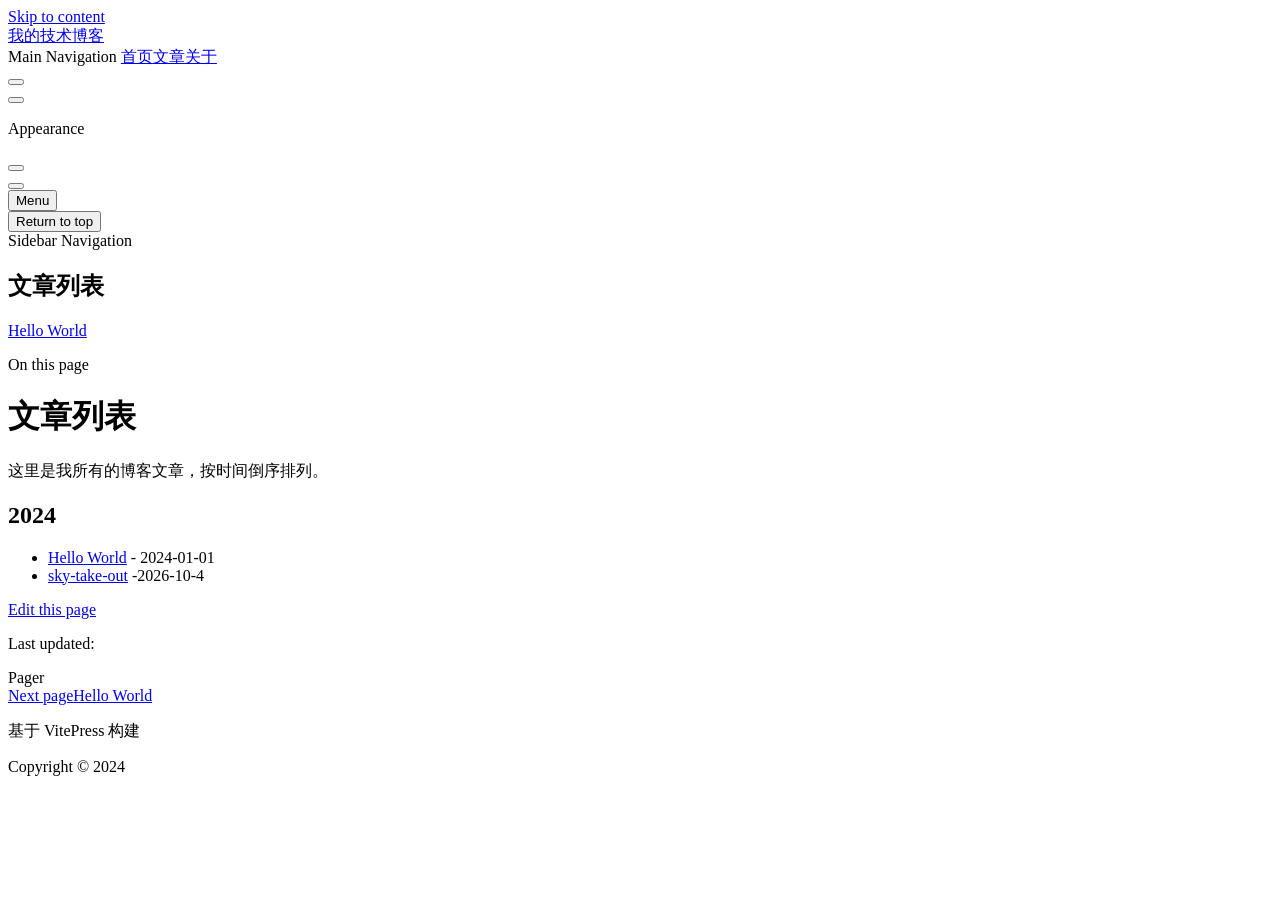
==== commit 233138d6: "Deploying to main from @ SFoneis/blog@49fce75fd8da8bcf8a62cf06ef775ba31f366726 🚀" ====
--- a/posts/index.html
+++ b/posts/index.html
@@ -13,13 +13,13 @@
     <link rel="preload" href="/blog-pages/assets/inter-roman-latin.Di8DUHzh.woff2" as="font" type="font/woff2" crossorigin="">
     <link rel="modulepreload" href="/blog-pages/assets/chunks/theme.BNkUo7x1.js">
     <link rel="modulepreload" href="/blog-pages/assets/chunks/framework.dDzXfurR.js">
-    <link rel="modulepreload" href="/blog-pages/assets/posts_index.md.D5_-5oMI.lean.js">
+    <link rel="modulepreload" href="/blog-pages/assets/posts_index.md.DopBeZ5O.lean.js">
     <script id="check-dark-mode">(()=>{const e=localStorage.getItem("vitepress-theme-appearance")||"auto",a=window.matchMedia("(prefers-color-scheme: dark)").matches;(!e||e==="auto"?a:e==="dark")&&document.documentElement.classList.add("dark")})();</script>
     <script id="check-mac-os">document.documentElement.classList.toggle("mac",/Mac|iPhone|iPod|iPad/i.test(navigator.platform));</script>
   </head>
   <body>
-    <div id="app"><div class="Layout" data-v-5d98c3a5><!--[--><!--]--><!--[--><span tabindex="-1" data-v-0b0ada53></span><a href="#VPContent" class="VPSkipLink visually-hidden" data-v-0b0ada53>Skip to content</a><!--]--><!----><header class="VPNav" data-v-5d98c3a5 data-v-ae24b3ad><div class="VPNavBar" data-v-ae24b3ad data-v-6aa21345><div class="wrapper" data-v-6aa21345><div class="container" data-v-6aa21345><div class="title" data-v-6aa21345><div class="VPNavBarTitle has-sidebar" data-v-6aa21345 data-v-1168a8e4><a class="title" href="/blog-pages/" data-v-1168a8e4><!--[--><!--]--><!----><span data-v-1168a8e4>我的技术博客</span><!--[--><!--]--></a></div></div><div class="content" data-v-6aa21345><div class="content-body" data-v-6aa21345><!--[--><!--]--><div class="VPNavBarSearch search" data-v-6aa21345><!----></div><nav aria-labelledby="main-nav-aria-label" class="VPNavBarMenu menu" data-v-6aa21345 data-v-dc692963><span id="main-nav-aria-label" class="visually-hidden" data-v-dc692963> Main Navigation </span><!--[--><!--[--><a class="VPLink link VPNavBarMenuLink" href="/blog-pages/" tabindex="0" data-v-dc692963 data-v-e56f3d57><!--[--><span data-v-e56f3d57>首页</span><!--]--></a><!--]--><!--[--><a class="VPLink link VPNavBarMenuLink active" href="/blog-pages/posts/" tabindex="0" data-v-dc692963 data-v-e56f3d57><!--[--><span data-v-e56f3d57>文章</span><!--]--></a><!--]--><!--[--><a class="VPLink link VPNavBarMenuLink" href="/blog-pages/about.html" tabindex="0" data-v-dc692963 data-v-e56f3d57><!--[--><span data-v-e56f3d57>关于</span><!--]--></a><!--]--><!--]--></nav><!----><div class="VPNavBarAppearance appearance" data-v-6aa21345 data-v-6c893767><button class="VPSwitch VPSwitchAppearance" type="button" role="switch" title aria-checked="false" data-v-6c893767 data-v-5337faa4 data-v-1d5665e3><span class="check" data-v-1d5665e3><span class="icon" data-v-1d5665e3><!--[--><span class="vpi-sun sun" data-v-5337faa4></span><span class="vpi-moon moon" data-v-5337faa4></span><!--]--></span></span></button></div><div class="VPSocialLinks VPNavBarSocialLinks social-links" data-v-6aa21345 data-v-0394ad82 data-v-7bc22406><!--[--><a class="VPSocialLink no-icon" href="https://github.com/SFoneis" aria-label="github" target="_blank" rel="noopener" data-v-7bc22406 data-v-bd121fe5><span class="vpi-social-github"></span></a><!--]--></div><div class="VPFlyout VPNavBarExtra extra" data-v-6aa21345 data-v-bb2aa2f0 data-v-cf11d7a2><button type="button" class="button" aria-haspopup="true" aria-expanded="false" aria-label="extra navigation" data-v-cf11d7a2><span class="vpi-more-horizontal icon" data-v-cf11d7a2></span></button><div class="menu" data-v-cf11d7a2><div class="VPMenu" data-v-cf11d7a2 data-v-b98bc113><!----><!--[--><!--[--><!----><div class="group" data-v-bb2aa2f0><div class="item appearance" data-v-bb2aa2f0><p class="label" data-v-bb2aa2f0>Appearance</p><div class="appearance-action" data-v-bb2aa2f0><button class="VPSwitch VPSwitchAppearance" type="button" role="switch" title aria-checked="false" data-v-bb2aa2f0 data-v-5337faa4 data-v-1d5665e3><span class="check" data-v-1d5665e3><span class="icon" data-v-1d5665e3><!--[--><span class="vpi-sun sun" data-v-5337faa4></span><span class="vpi-moon moon" data-v-5337faa4></span><!--]--></span></span></button></div></div></div><div class="group" data-v-bb2aa2f0><div class="item social-links" data-v-bb2aa2f0><div class="VPSocialLinks social-links-list" data-v-bb2aa2f0 data-v-7bc22406><!--[--><a class="VPSocialLink no-icon" href="https://github.com/SFoneis" aria-label="github" target="_blank" rel="noopener" data-v-7bc22406 data-v-bd121fe5><span class="vpi-social-github"></span></a><!--]--></div></div></div><!--]--><!--]--></div></div></div><!--[--><!--]--><button type="button" class="VPNavBarHamburger hamburger" aria-label="mobile navigation" aria-expanded="false" aria-controls="VPNavScreen" data-v-6aa21345 data-v-e5dd9c1c><span class="container" data-v-e5dd9c1c><span class="top" data-v-e5dd9c1c></span><span class="middle" data-v-e5dd9c1c></span><span class="bottom" data-v-e5dd9c1c></span></span></button></div></div></div></div><div class="divider" data-v-6aa21345><div class="divider-line" data-v-6aa21345></div></div></div><!----></header><div class="VPLocalNav has-sidebar empty" data-v-5d98c3a5 data-v-a6f0e41e><div class="container" data-v-a6f0e41e><button class="menu" aria-expanded="false" aria-controls="VPSidebarNav" data-v-a6f0e41e><span class="vpi-align-left menu-icon" data-v-a6f0e41e></span><span class="menu-text" data-v-a6f0e41e>Menu</span></button><div class="VPLocalNavOutlineDropdown" style="--vp-vh:0px;" data-v-a6f0e41e data-v-8a42e2b4><button data-v-8a42e2b4>Return to top</button><!----></div></div></div><aside class="VPSidebar" data-v-5d98c3a5 data-v-319d5ca6><div class="curtain" data-v-319d5ca6></div><nav class="nav" id="VPSidebarNav" aria-labelledby="sidebar-aria-label" tabindex="-1" data-v-319d5ca6><span class="visually-hidden" id="sidebar-aria-label" data-v-319d5ca6> Sidebar Navigation </span><!--[--><!--]--><!--[--><div class="no-transition group" data-v-c40bc020><section class="VPSidebarItem level-0" data-v-c40bc020 data-v-b3fd67f8><div class="item" role="button" tabindex="0" data-v-b3fd67f8><div class="indicator" data-v-b3fd67f8></div><h2 class="text" data-v-b3fd67f8>文章列表</h2><!----></div><div class="items" data-v-b3fd67f8><!--[--><div class="VPSidebarItem level-1 is-link" data-v-b3fd67f8><div class="item" data-v-b3fd67f8><div class="indicator" data-v-b3fd67f8></div><a class="VPLink link link" href="/blog-pages/posts/hello-world.html" data-v-b3fd67f8><!--[--><p class="text" data-v-b3fd67f8>Hello World</p><!--]--></a><!----></div><!----></div><!--]--></div></section></div><!--]--><!--[--><!--]--></nav></aside><div class="VPContent has-sidebar" id="VPContent" data-v-5d98c3a5 data-v-1428d186><div class="VPDoc has-sidebar has-aside" data-v-1428d186 data-v-39a288b8><!--[--><!--]--><div class="container" data-v-39a288b8><div class="aside" data-v-39a288b8><div class="aside-curtain" data-v-39a288b8></div><div class="aside-container" data-v-39a288b8><div class="aside-content" data-v-39a288b8><div class="VPDocAside" data-v-39a288b8 data-v-3f215769><!--[--><!--]--><!--[--><!--]--><nav aria-labelledby="doc-outline-aria-label" class="VPDocAsideOutline" data-v-3f215769 data-v-a5bbad30><div class="content" data-v-a5bbad30><div class="outline-marker" data-v-a5bbad30></div><div aria-level="2" class="outline-title" id="doc-outline-aria-label" role="heading" data-v-a5bbad30>On this page</div><ul class="VPDocOutlineItem root" data-v-a5bbad30 data-v-b933a997><!--[--><!--]--></ul></div></nav><!--[--><!--]--><div class="spacer" data-v-3f215769></div><!--[--><!--]--><!----><!--[--><!--]--><!--[--><!--]--></div></div></div></div><div class="content" data-v-39a288b8><div class="content-container" data-v-39a288b8><!--[--><!--]--><main class="main" data-v-39a288b8><div style="position:relative;" class="vp-doc _blog-pages_posts_" data-v-39a288b8><div><h1 id="文章列表" tabindex="-1">文章列表 <a class="header-anchor" href="#文章列表" aria-label="Permalink to &quot;文章列表&quot;">​</a></h1><p>这里是我所有的博客文章，按时间倒序排列。</p><h2 id="_2024" tabindex="-1">2024 <a class="header-anchor" href="#_2024" aria-label="Permalink to &quot;2024&quot;">​</a></h2><ul><li><a href="./hello-world.html">Hello World</a> - 2024-01-01</li></ul></div></div></main><footer class="VPDocFooter" data-v-39a288b8 data-v-e257564d><!--[--><!--]--><div class="edit-info" data-v-e257564d><div class="edit-link" data-v-e257564d><a class="VPLink link vp-external-link-icon no-icon edit-link-button" href="https://github.com/SFoneis/blog/edit/main/docs/posts/index.md" target="_blank" rel="noreferrer" data-v-e257564d><!--[--><span class="vpi-square-pen edit-link-icon" data-v-e257564d></span> Edit this page<!--]--></a></div><div class="last-updated" data-v-e257564d><p class="VPLastUpdated" data-v-e257564d data-v-e98dd255>Last updated: <time datetime="2026-10-04T09:05:25.000Z" data-v-e98dd255></time></p></div></div><nav class="prev-next" aria-labelledby="doc-footer-aria-label" data-v-e257564d><span class="visually-hidden" id="doc-footer-aria-label" data-v-e257564d>Pager</span><div class="pager" data-v-e257564d><!----></div><div class="pager" data-v-e257564d><a class="VPLink link pager-link next" href="/blog-pages/posts/hello-world.html" data-v-e257564d><!--[--><span class="desc" data-v-e257564d>Next page</span><span class="title" data-v-e257564d>Hello World</span><!--]--></a></div></nav></footer><!--[--><!--]--></div></div></div><!--[--><!--]--></div></div><footer class="VPFooter has-sidebar" data-v-5d98c3a5 data-v-e315a0ad><div class="container" data-v-e315a0ad><p class="message" data-v-e315a0ad>基于 VitePress 构建</p><p class="copyright" data-v-e315a0ad>Copyright © 2024</p></div></footer><!--[--><!--]--></div></div>
-    <script>window.__VP_HASH_MAP__=JSON.parse("{\"about.md\":\"BYdIRj2M\",\"index.md\":\"B6KxS4C3\",\"posts_hello-world.md\":\"DGNXa8vN\",\"posts_index.md\":\"D5_-5oMI\",\"posts_sky-take-out.md\":\"BWCvKwFX\"}");window.__VP_SITE_DATA__=JSON.parse("{\"lang\":\"zh-CN\",\"dir\":\"ltr\",\"title\":\"我的技术博客\",\"description\":\"分享技术、记录成长\",\"base\":\"/blog-pages/\",\"head\":[],\"router\":{\"prefetchLinks\":true},\"appearance\":true,\"themeConfig\":{\"nav\":[{\"text\":\"首页\",\"link\":\"/\"},{\"text\":\"文章\",\"link\":\"/posts/\"},{\"text\":\"关于\",\"link\":\"/about\"}],\"sidebar\":{\"/posts/\":[{\"text\":\"文章列表\",\"items\":[{\"text\":\"Hello World\",\"link\":\"/posts/hello-world\"}]}]},\"socialLinks\":[{\"icon\":\"github\",\"link\":\"https://github.com/SFoneis\"}],\"footer\":{\"message\":\"基于 VitePress 构建\",\"copyright\":\"Copyright © 2024\"},\"editLink\":{\"pattern\":\"https://github.com/SFoneis/blog/edit/main/docs/:path\"}},\"locales\":{},\"scrollOffset\":134,\"cleanUrls\":false}");</script>
+    <div id="app"><div class="Layout" data-v-5d98c3a5><!--[--><!--]--><!--[--><span tabindex="-1" data-v-0b0ada53></span><a href="#VPContent" class="VPSkipLink visually-hidden" data-v-0b0ada53>Skip to content</a><!--]--><!----><header class="VPNav" data-v-5d98c3a5 data-v-ae24b3ad><div class="VPNavBar" data-v-ae24b3ad data-v-6aa21345><div class="wrapper" data-v-6aa21345><div class="container" data-v-6aa21345><div class="title" data-v-6aa21345><div class="VPNavBarTitle has-sidebar" data-v-6aa21345 data-v-1168a8e4><a class="title" href="/blog-pages/" data-v-1168a8e4><!--[--><!--]--><!----><span data-v-1168a8e4>我的技术博客</span><!--[--><!--]--></a></div></div><div class="content" data-v-6aa21345><div class="content-body" data-v-6aa21345><!--[--><!--]--><div class="VPNavBarSearch search" data-v-6aa21345><!----></div><nav aria-labelledby="main-nav-aria-label" class="VPNavBarMenu menu" data-v-6aa21345 data-v-dc692963><span id="main-nav-aria-label" class="visually-hidden" data-v-dc692963> Main Navigation </span><!--[--><!--[--><a class="VPLink link VPNavBarMenuLink" href="/blog-pages/" tabindex="0" data-v-dc692963 data-v-e56f3d57><!--[--><span data-v-e56f3d57>首页</span><!--]--></a><!--]--><!--[--><a class="VPLink link VPNavBarMenuLink active" href="/blog-pages/posts/" tabindex="0" data-v-dc692963 data-v-e56f3d57><!--[--><span data-v-e56f3d57>文章</span><!--]--></a><!--]--><!--[--><a class="VPLink link VPNavBarMenuLink" href="/blog-pages/about.html" tabindex="0" data-v-dc692963 data-v-e56f3d57><!--[--><span data-v-e56f3d57>关于</span><!--]--></a><!--]--><!--]--></nav><!----><div class="VPNavBarAppearance appearance" data-v-6aa21345 data-v-6c893767><button class="VPSwitch VPSwitchAppearance" type="button" role="switch" title aria-checked="false" data-v-6c893767 data-v-5337faa4 data-v-1d5665e3><span class="check" data-v-1d5665e3><span class="icon" data-v-1d5665e3><!--[--><span class="vpi-sun sun" data-v-5337faa4></span><span class="vpi-moon moon" data-v-5337faa4></span><!--]--></span></span></button></div><div class="VPSocialLinks VPNavBarSocialLinks social-links" data-v-6aa21345 data-v-0394ad82 data-v-7bc22406><!--[--><a class="VPSocialLink no-icon" href="https://github.com/SFoneis" aria-label="github" target="_blank" rel="noopener" data-v-7bc22406 data-v-bd121fe5><span class="vpi-social-github"></span></a><!--]--></div><div class="VPFlyout VPNavBarExtra extra" data-v-6aa21345 data-v-bb2aa2f0 data-v-cf11d7a2><button type="button" class="button" aria-haspopup="true" aria-expanded="false" aria-label="extra navigation" data-v-cf11d7a2><span class="vpi-more-horizontal icon" data-v-cf11d7a2></span></button><div class="menu" data-v-cf11d7a2><div class="VPMenu" data-v-cf11d7a2 data-v-b98bc113><!----><!--[--><!--[--><!----><div class="group" data-v-bb2aa2f0><div class="item appearance" data-v-bb2aa2f0><p class="label" data-v-bb2aa2f0>Appearance</p><div class="appearance-action" data-v-bb2aa2f0><button class="VPSwitch VPSwitchAppearance" type="button" role="switch" title aria-checked="false" data-v-bb2aa2f0 data-v-5337faa4 data-v-1d5665e3><span class="check" data-v-1d5665e3><span class="icon" data-v-1d5665e3><!--[--><span class="vpi-sun sun" data-v-5337faa4></span><span class="vpi-moon moon" data-v-5337faa4></span><!--]--></span></span></button></div></div></div><div class="group" data-v-bb2aa2f0><div class="item social-links" data-v-bb2aa2f0><div class="VPSocialLinks social-links-list" data-v-bb2aa2f0 data-v-7bc22406><!--[--><a class="VPSocialLink no-icon" href="https://github.com/SFoneis" aria-label="github" target="_blank" rel="noopener" data-v-7bc22406 data-v-bd121fe5><span class="vpi-social-github"></span></a><!--]--></div></div></div><!--]--><!--]--></div></div></div><!--[--><!--]--><button type="button" class="VPNavBarHamburger hamburger" aria-label="mobile navigation" aria-expanded="false" aria-controls="VPNavScreen" data-v-6aa21345 data-v-e5dd9c1c><span class="container" data-v-e5dd9c1c><span class="top" data-v-e5dd9c1c></span><span class="middle" data-v-e5dd9c1c></span><span class="bottom" data-v-e5dd9c1c></span></span></button></div></div></div></div><div class="divider" data-v-6aa21345><div class="divider-line" data-v-6aa21345></div></div></div><!----></header><div class="VPLocalNav has-sidebar empty" data-v-5d98c3a5 data-v-a6f0e41e><div class="container" data-v-a6f0e41e><button class="menu" aria-expanded="false" aria-controls="VPSidebarNav" data-v-a6f0e41e><span class="vpi-align-left menu-icon" data-v-a6f0e41e></span><span class="menu-text" data-v-a6f0e41e>Menu</span></button><div class="VPLocalNavOutlineDropdown" style="--vp-vh:0px;" data-v-a6f0e41e data-v-8a42e2b4><button data-v-8a42e2b4>Return to top</button><!----></div></div></div><aside class="VPSidebar" data-v-5d98c3a5 data-v-319d5ca6><div class="curtain" data-v-319d5ca6></div><nav class="nav" id="VPSidebarNav" aria-labelledby="sidebar-aria-label" tabindex="-1" data-v-319d5ca6><span class="visually-hidden" id="sidebar-aria-label" data-v-319d5ca6> Sidebar Navigation </span><!--[--><!--]--><!--[--><div class="no-transition group" data-v-c40bc020><section class="VPSidebarItem level-0" data-v-c40bc020 data-v-b3fd67f8><div class="item" role="button" tabindex="0" data-v-b3fd67f8><div class="indicator" data-v-b3fd67f8></div><h2 class="text" data-v-b3fd67f8>文章列表</h2><!----></div><div class="items" data-v-b3fd67f8><!--[--><div class="VPSidebarItem level-1 is-link" data-v-b3fd67f8><div class="item" data-v-b3fd67f8><div class="indicator" data-v-b3fd67f8></div><a class="VPLink link link" href="/blog-pages/posts/hello-world.html" data-v-b3fd67f8><!--[--><p class="text" data-v-b3fd67f8>Hello World</p><!--]--></a><!----></div><!----></div><!--]--></div></section></div><!--]--><!--[--><!--]--></nav></aside><div class="VPContent has-sidebar" id="VPContent" data-v-5d98c3a5 data-v-1428d186><div class="VPDoc has-sidebar has-aside" data-v-1428d186 data-v-39a288b8><!--[--><!--]--><div class="container" data-v-39a288b8><div class="aside" data-v-39a288b8><div class="aside-curtain" data-v-39a288b8></div><div class="aside-container" data-v-39a288b8><div class="aside-content" data-v-39a288b8><div class="VPDocAside" data-v-39a288b8 data-v-3f215769><!--[--><!--]--><!--[--><!--]--><nav aria-labelledby="doc-outline-aria-label" class="VPDocAsideOutline" data-v-3f215769 data-v-a5bbad30><div class="content" data-v-a5bbad30><div class="outline-marker" data-v-a5bbad30></div><div aria-level="2" class="outline-title" id="doc-outline-aria-label" role="heading" data-v-a5bbad30>On this page</div><ul class="VPDocOutlineItem root" data-v-a5bbad30 data-v-b933a997><!--[--><!--]--></ul></div></nav><!--[--><!--]--><div class="spacer" data-v-3f215769></div><!--[--><!--]--><!----><!--[--><!--]--><!--[--><!--]--></div></div></div></div><div class="content" data-v-39a288b8><div class="content-container" data-v-39a288b8><!--[--><!--]--><main class="main" data-v-39a288b8><div style="position:relative;" class="vp-doc _blog-pages_posts_" data-v-39a288b8><div><h1 id="文章列表" tabindex="-1">文章列表 <a class="header-anchor" href="#文章列表" aria-label="Permalink to &quot;文章列表&quot;">​</a></h1><p>这里是我所有的博客文章，按时间倒序排列。</p><h2 id="_2024" tabindex="-1">2024 <a class="header-anchor" href="#_2024" aria-label="Permalink to &quot;2024&quot;">​</a></h2><ul><li><a href="./hello-world.html">Hello World</a> - 2024-01-01</li><li><a href="./sky-take-out.html">sky-take-out</a> -2026-10-4</li></ul></div></div></main><footer class="VPDocFooter" data-v-39a288b8 data-v-e257564d><!--[--><!--]--><div class="edit-info" data-v-e257564d><div class="edit-link" data-v-e257564d><a class="VPLink link vp-external-link-icon no-icon edit-link-button" href="https://github.com/SFoneis/blog/edit/main/docs/posts/index.md" target="_blank" rel="noreferrer" data-v-e257564d><!--[--><span class="vpi-square-pen edit-link-icon" data-v-e257564d></span> Edit this page<!--]--></a></div><div class="last-updated" data-v-e257564d><p class="VPLastUpdated" data-v-e257564d data-v-e98dd255>Last updated: <time datetime="2026-10-04T09:11:50.000Z" data-v-e98dd255></time></p></div></div><nav class="prev-next" aria-labelledby="doc-footer-aria-label" data-v-e257564d><span class="visually-hidden" id="doc-footer-aria-label" data-v-e257564d>Pager</span><div class="pager" data-v-e257564d><!----></div><div class="pager" data-v-e257564d><a class="VPLink link pager-link next" href="/blog-pages/posts/hello-world.html" data-v-e257564d><!--[--><span class="desc" data-v-e257564d>Next page</span><span class="title" data-v-e257564d>Hello World</span><!--]--></a></div></nav></footer><!--[--><!--]--></div></div></div><!--[--><!--]--></div></div><footer class="VPFooter has-sidebar" data-v-5d98c3a5 data-v-e315a0ad><div class="container" data-v-e315a0ad><p class="message" data-v-e315a0ad>基于 VitePress 构建</p><p class="copyright" data-v-e315a0ad>Copyright © 2024</p></div></footer><!--[--><!--]--></div></div>
+    <script>window.__VP_HASH_MAP__=JSON.parse("{\"about.md\":\"B0hDiblT\",\"index.md\":\"BSbZDWb6\",\"posts_hello-world.md\":\"CjhDpwLu\",\"posts_index.md\":\"DopBeZ5O\",\"posts_sky-take-out.md\":\"GcdszFPc\"}");window.__VP_SITE_DATA__=JSON.parse("{\"lang\":\"zh-CN\",\"dir\":\"ltr\",\"title\":\"我的技术博客\",\"description\":\"分享技术、记录成长\",\"base\":\"/blog-pages/\",\"head\":[],\"router\":{\"prefetchLinks\":true},\"appearance\":true,\"themeConfig\":{\"nav\":[{\"text\":\"首页\",\"link\":\"/\"},{\"text\":\"文章\",\"link\":\"/posts/\"},{\"text\":\"关于\",\"link\":\"/about\"}],\"sidebar\":{\"/posts/\":[{\"text\":\"文章列表\",\"items\":[{\"text\":\"Hello World\",\"link\":\"/posts/hello-world\"}]}]},\"socialLinks\":[{\"icon\":\"github\",\"link\":\"https://github.com/SFoneis\"}],\"footer\":{\"message\":\"基于 VitePress 构建\",\"copyright\":\"Copyright © 2024\"},\"editLink\":{\"pattern\":\"https://github.com/SFoneis/blog/edit/main/docs/:path\"}},\"locales\":{},\"scrollOffset\":134,\"cleanUrls\":false}");</script>
     
   </body>
 </html>
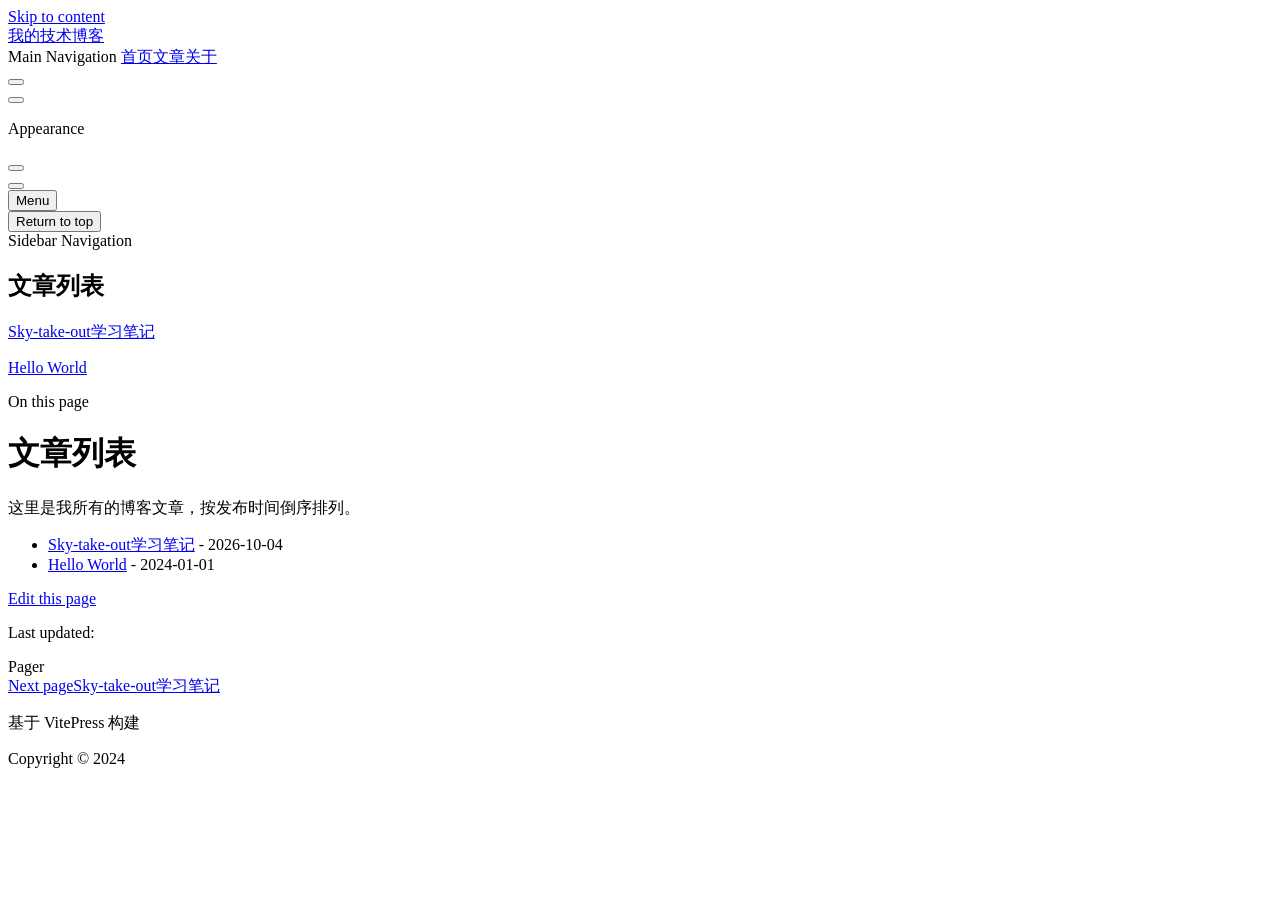
==== commit cccefebb: "Deploying to main from @ SFoneis/blog@08c2287fed255535695771c0a7c1bdcfd3dbc3d8 🚀" ====
--- a/posts/index.html
+++ b/posts/index.html
@@ -6,20 +6,20 @@
     <title>文章列表 | 我的技术博客</title>
     <meta name="description" content="分享技术、记录成长">
     <meta name="generator" content="VitePress v1.6.4">
-    <link rel="preload stylesheet" href="/blog-pages/assets/style.Bv75GJbt.css" as="style">
+    <link rel="preload stylesheet" href="/blog-pages/assets/style.B8-p9WWH.css" as="style">
     <link rel="preload stylesheet" href="/blog-pages/vp-icons.css" as="style">
     
-    <script type="module" src="/blog-pages/assets/app.XXj_A-zA.js"></script>
+    <script type="module" src="/blog-pages/assets/app.Th0Uf8dv.js"></script>
     <link rel="preload" href="/blog-pages/assets/inter-roman-latin.Di8DUHzh.woff2" as="font" type="font/woff2" crossorigin="">
-    <link rel="modulepreload" href="/blog-pages/assets/chunks/theme.BNkUo7x1.js">
+    <link rel="modulepreload" href="/blog-pages/assets/chunks/theme.DtVkcRV3.js">
     <link rel="modulepreload" href="/blog-pages/assets/chunks/framework.dDzXfurR.js">
-    <link rel="modulepreload" href="/blog-pages/assets/posts_index.md.DopBeZ5O.lean.js">
+    <link rel="modulepreload" href="/blog-pages/assets/posts_index.md.B5K_4v6d.lean.js">
     <script id="check-dark-mode">(()=>{const e=localStorage.getItem("vitepress-theme-appearance")||"auto",a=window.matchMedia("(prefers-color-scheme: dark)").matches;(!e||e==="auto"?a:e==="dark")&&document.documentElement.classList.add("dark")})();</script>
     <script id="check-mac-os">document.documentElement.classList.toggle("mac",/Mac|iPhone|iPod|iPad/i.test(navigator.platform));</script>
   </head>
   <body>
-    <div id="app"><div class="Layout" data-v-5d98c3a5><!--[--><!--]--><!--[--><span tabindex="-1" data-v-0b0ada53></span><a href="#VPContent" class="VPSkipLink visually-hidden" data-v-0b0ada53>Skip to content</a><!--]--><!----><header class="VPNav" data-v-5d98c3a5 data-v-ae24b3ad><div class="VPNavBar" data-v-ae24b3ad data-v-6aa21345><div class="wrapper" data-v-6aa21345><div class="container" data-v-6aa21345><div class="title" data-v-6aa21345><div class="VPNavBarTitle has-sidebar" data-v-6aa21345 data-v-1168a8e4><a class="title" href="/blog-pages/" data-v-1168a8e4><!--[--><!--]--><!----><span data-v-1168a8e4>我的技术博客</span><!--[--><!--]--></a></div></div><div class="content" data-v-6aa21345><div class="content-body" data-v-6aa21345><!--[--><!--]--><div class="VPNavBarSearch search" data-v-6aa21345><!----></div><nav aria-labelledby="main-nav-aria-label" class="VPNavBarMenu menu" data-v-6aa21345 data-v-dc692963><span id="main-nav-aria-label" class="visually-hidden" data-v-dc692963> Main Navigation </span><!--[--><!--[--><a class="VPLink link VPNavBarMenuLink" href="/blog-pages/" tabindex="0" data-v-dc692963 data-v-e56f3d57><!--[--><span data-v-e56f3d57>首页</span><!--]--></a><!--]--><!--[--><a class="VPLink link VPNavBarMenuLink active" href="/blog-pages/posts/" tabindex="0" data-v-dc692963 data-v-e56f3d57><!--[--><span data-v-e56f3d57>文章</span><!--]--></a><!--]--><!--[--><a class="VPLink link VPNavBarMenuLink" href="/blog-pages/about.html" tabindex="0" data-v-dc692963 data-v-e56f3d57><!--[--><span data-v-e56f3d57>关于</span><!--]--></a><!--]--><!--]--></nav><!----><div class="VPNavBarAppearance appearance" data-v-6aa21345 data-v-6c893767><button class="VPSwitch VPSwitchAppearance" type="button" role="switch" title aria-checked="false" data-v-6c893767 data-v-5337faa4 data-v-1d5665e3><span class="check" data-v-1d5665e3><span class="icon" data-v-1d5665e3><!--[--><span class="vpi-sun sun" data-v-5337faa4></span><span class="vpi-moon moon" data-v-5337faa4></span><!--]--></span></span></button></div><div class="VPSocialLinks VPNavBarSocialLinks social-links" data-v-6aa21345 data-v-0394ad82 data-v-7bc22406><!--[--><a class="VPSocialLink no-icon" href="https://github.com/SFoneis" aria-label="github" target="_blank" rel="noopener" data-v-7bc22406 data-v-bd121fe5><span class="vpi-social-github"></span></a><!--]--></div><div class="VPFlyout VPNavBarExtra extra" data-v-6aa21345 data-v-bb2aa2f0 data-v-cf11d7a2><button type="button" class="button" aria-haspopup="true" aria-expanded="false" aria-label="extra navigation" data-v-cf11d7a2><span class="vpi-more-horizontal icon" data-v-cf11d7a2></span></button><div class="menu" data-v-cf11d7a2><div class="VPMenu" data-v-cf11d7a2 data-v-b98bc113><!----><!--[--><!--[--><!----><div class="group" data-v-bb2aa2f0><div class="item appearance" data-v-bb2aa2f0><p class="label" data-v-bb2aa2f0>Appearance</p><div class="appearance-action" data-v-bb2aa2f0><button class="VPSwitch VPSwitchAppearance" type="button" role="switch" title aria-checked="false" data-v-bb2aa2f0 data-v-5337faa4 data-v-1d5665e3><span class="check" data-v-1d5665e3><span class="icon" data-v-1d5665e3><!--[--><span class="vpi-sun sun" data-v-5337faa4></span><span class="vpi-moon moon" data-v-5337faa4></span><!--]--></span></span></button></div></div></div><div class="group" data-v-bb2aa2f0><div class="item social-links" data-v-bb2aa2f0><div class="VPSocialLinks social-links-list" data-v-bb2aa2f0 data-v-7bc22406><!--[--><a class="VPSocialLink no-icon" href="https://github.com/SFoneis" aria-label="github" target="_blank" rel="noopener" data-v-7bc22406 data-v-bd121fe5><span class="vpi-social-github"></span></a><!--]--></div></div></div><!--]--><!--]--></div></div></div><!--[--><!--]--><button type="button" class="VPNavBarHamburger hamburger" aria-label="mobile navigation" aria-expanded="false" aria-controls="VPNavScreen" data-v-6aa21345 data-v-e5dd9c1c><span class="container" data-v-e5dd9c1c><span class="top" data-v-e5dd9c1c></span><span class="middle" data-v-e5dd9c1c></span><span class="bottom" data-v-e5dd9c1c></span></span></button></div></div></div></div><div class="divider" data-v-6aa21345><div class="divider-line" data-v-6aa21345></div></div></div><!----></header><div class="VPLocalNav has-sidebar empty" data-v-5d98c3a5 data-v-a6f0e41e><div class="container" data-v-a6f0e41e><button class="menu" aria-expanded="false" aria-controls="VPSidebarNav" data-v-a6f0e41e><span class="vpi-align-left menu-icon" data-v-a6f0e41e></span><span class="menu-text" data-v-a6f0e41e>Menu</span></button><div class="VPLocalNavOutlineDropdown" style="--vp-vh:0px;" data-v-a6f0e41e data-v-8a42e2b4><button data-v-8a42e2b4>Return to top</button><!----></div></div></div><aside class="VPSidebar" data-v-5d98c3a5 data-v-319d5ca6><div class="curtain" data-v-319d5ca6></div><nav class="nav" id="VPSidebarNav" aria-labelledby="sidebar-aria-label" tabindex="-1" data-v-319d5ca6><span class="visually-hidden" id="sidebar-aria-label" data-v-319d5ca6> Sidebar Navigation </span><!--[--><!--]--><!--[--><div class="no-transition group" data-v-c40bc020><section class="VPSidebarItem level-0" data-v-c40bc020 data-v-b3fd67f8><div class="item" role="button" tabindex="0" data-v-b3fd67f8><div class="indicator" data-v-b3fd67f8></div><h2 class="text" data-v-b3fd67f8>文章列表</h2><!----></div><div class="items" data-v-b3fd67f8><!--[--><div class="VPSidebarItem level-1 is-link" data-v-b3fd67f8><div class="item" data-v-b3fd67f8><div class="indicator" data-v-b3fd67f8></div><a class="VPLink link link" href="/blog-pages/posts/hello-world.html" data-v-b3fd67f8><!--[--><p class="text" data-v-b3fd67f8>Hello World</p><!--]--></a><!----></div><!----></div><!--]--></div></section></div><!--]--><!--[--><!--]--></nav></aside><div class="VPContent has-sidebar" id="VPContent" data-v-5d98c3a5 data-v-1428d186><div class="VPDoc has-sidebar has-aside" data-v-1428d186 data-v-39a288b8><!--[--><!--]--><div class="container" data-v-39a288b8><div class="aside" data-v-39a288b8><div class="aside-curtain" data-v-39a288b8></div><div class="aside-container" data-v-39a288b8><div class="aside-content" data-v-39a288b8><div class="VPDocAside" data-v-39a288b8 data-v-3f215769><!--[--><!--]--><!--[--><!--]--><nav aria-labelledby="doc-outline-aria-label" class="VPDocAsideOutline" data-v-3f215769 data-v-a5bbad30><div class="content" data-v-a5bbad30><div class="outline-marker" data-v-a5bbad30></div><div aria-level="2" class="outline-title" id="doc-outline-aria-label" role="heading" data-v-a5bbad30>On this page</div><ul class="VPDocOutlineItem root" data-v-a5bbad30 data-v-b933a997><!--[--><!--]--></ul></div></nav><!--[--><!--]--><div class="spacer" data-v-3f215769></div><!--[--><!--]--><!----><!--[--><!--]--><!--[--><!--]--></div></div></div></div><div class="content" data-v-39a288b8><div class="content-container" data-v-39a288b8><!--[--><!--]--><main class="main" data-v-39a288b8><div style="position:relative;" class="vp-doc _blog-pages_posts_" data-v-39a288b8><div><h1 id="文章列表" tabindex="-1">文章列表 <a class="header-anchor" href="#文章列表" aria-label="Permalink to &quot;文章列表&quot;">​</a></h1><p>这里是我所有的博客文章，按时间倒序排列。</p><h2 id="_2024" tabindex="-1">2024 <a class="header-anchor" href="#_2024" aria-label="Permalink to &quot;2024&quot;">​</a></h2><ul><li><a href="./hello-world.html">Hello World</a> - 2024-01-01</li><li><a href="./sky-take-out.html">sky-take-out</a> -2026-10-4</li></ul></div></div></main><footer class="VPDocFooter" data-v-39a288b8 data-v-e257564d><!--[--><!--]--><div class="edit-info" data-v-e257564d><div class="edit-link" data-v-e257564d><a class="VPLink link vp-external-link-icon no-icon edit-link-button" href="https://github.com/SFoneis/blog/edit/main/docs/posts/index.md" target="_blank" rel="noreferrer" data-v-e257564d><!--[--><span class="vpi-square-pen edit-link-icon" data-v-e257564d></span> Edit this page<!--]--></a></div><div class="last-updated" data-v-e257564d><p class="VPLastUpdated" data-v-e257564d data-v-e98dd255>Last updated: <time datetime="2026-10-04T09:11:50.000Z" data-v-e98dd255></time></p></div></div><nav class="prev-next" aria-labelledby="doc-footer-aria-label" data-v-e257564d><span class="visually-hidden" id="doc-footer-aria-label" data-v-e257564d>Pager</span><div class="pager" data-v-e257564d><!----></div><div class="pager" data-v-e257564d><a class="VPLink link pager-link next" href="/blog-pages/posts/hello-world.html" data-v-e257564d><!--[--><span class="desc" data-v-e257564d>Next page</span><span class="title" data-v-e257564d>Hello World</span><!--]--></a></div></nav></footer><!--[--><!--]--></div></div></div><!--[--><!--]--></div></div><footer class="VPFooter has-sidebar" data-v-5d98c3a5 data-v-e315a0ad><div class="container" data-v-e315a0ad><p class="message" data-v-e315a0ad>基于 VitePress 构建</p><p class="copyright" data-v-e315a0ad>Copyright © 2024</p></div></footer><!--[--><!--]--></div></div>
-    <script>window.__VP_HASH_MAP__=JSON.parse("{\"about.md\":\"B0hDiblT\",\"index.md\":\"BSbZDWb6\",\"posts_hello-world.md\":\"CjhDpwLu\",\"posts_index.md\":\"DopBeZ5O\",\"posts_sky-take-out.md\":\"GcdszFPc\"}");window.__VP_SITE_DATA__=JSON.parse("{\"lang\":\"zh-CN\",\"dir\":\"ltr\",\"title\":\"我的技术博客\",\"description\":\"分享技术、记录成长\",\"base\":\"/blog-pages/\",\"head\":[],\"router\":{\"prefetchLinks\":true},\"appearance\":true,\"themeConfig\":{\"nav\":[{\"text\":\"首页\",\"link\":\"/\"},{\"text\":\"文章\",\"link\":\"/posts/\"},{\"text\":\"关于\",\"link\":\"/about\"}],\"sidebar\":{\"/posts/\":[{\"text\":\"文章列表\",\"items\":[{\"text\":\"Hello World\",\"link\":\"/posts/hello-world\"}]}]},\"socialLinks\":[{\"icon\":\"github\",\"link\":\"https://github.com/SFoneis\"}],\"footer\":{\"message\":\"基于 VitePress 构建\",\"copyright\":\"Copyright © 2024\"},\"editLink\":{\"pattern\":\"https://github.com/SFoneis/blog/edit/main/docs/:path\"}},\"locales\":{},\"scrollOffset\":134,\"cleanUrls\":false}");</script>
+    <div id="app"><div class="Layout" data-v-5d98c3a5><!--[--><!--]--><!--[--><span tabindex="-1" data-v-0b0ada53></span><a href="#VPContent" class="VPSkipLink visually-hidden" data-v-0b0ada53>Skip to content</a><!--]--><!----><header class="VPNav" data-v-5d98c3a5 data-v-ae24b3ad><div class="VPNavBar" data-v-ae24b3ad data-v-6aa21345><div class="wrapper" data-v-6aa21345><div class="container" data-v-6aa21345><div class="title" data-v-6aa21345><div class="VPNavBarTitle has-sidebar" data-v-6aa21345 data-v-1168a8e4><a class="title" href="/blog-pages/" data-v-1168a8e4><!--[--><!--]--><!----><span data-v-1168a8e4>我的技术博客</span><!--[--><!--]--></a></div></div><div class="content" data-v-6aa21345><div class="content-body" data-v-6aa21345><!--[--><!--]--><div class="VPNavBarSearch search" data-v-6aa21345><!----></div><nav aria-labelledby="main-nav-aria-label" class="VPNavBarMenu menu" data-v-6aa21345 data-v-dc692963><span id="main-nav-aria-label" class="visually-hidden" data-v-dc692963> Main Navigation </span><!--[--><!--[--><a class="VPLink link VPNavBarMenuLink" href="/blog-pages/" tabindex="0" data-v-dc692963 data-v-e56f3d57><!--[--><span data-v-e56f3d57>首页</span><!--]--></a><!--]--><!--[--><a class="VPLink link VPNavBarMenuLink active" href="/blog-pages/posts/" tabindex="0" data-v-dc692963 data-v-e56f3d57><!--[--><span data-v-e56f3d57>文章</span><!--]--></a><!--]--><!--[--><a class="VPLink link VPNavBarMenuLink" href="/blog-pages/about.html" tabindex="0" data-v-dc692963 data-v-e56f3d57><!--[--><span data-v-e56f3d57>关于</span><!--]--></a><!--]--><!--]--></nav><!----><div class="VPNavBarAppearance appearance" data-v-6aa21345 data-v-6c893767><button class="VPSwitch VPSwitchAppearance" type="button" role="switch" title aria-checked="false" data-v-6c893767 data-v-5337faa4 data-v-1d5665e3><span class="check" data-v-1d5665e3><span class="icon" data-v-1d5665e3><!--[--><span class="vpi-sun sun" data-v-5337faa4></span><span class="vpi-moon moon" data-v-5337faa4></span><!--]--></span></span></button></div><div class="VPSocialLinks VPNavBarSocialLinks social-links" data-v-6aa21345 data-v-0394ad82 data-v-7bc22406><!--[--><a class="VPSocialLink no-icon" href="https://github.com/SFoneis" aria-label="github" target="_blank" rel="noopener" data-v-7bc22406 data-v-bd121fe5><span class="vpi-social-github"></span></a><!--]--></div><div class="VPFlyout VPNavBarExtra extra" data-v-6aa21345 data-v-bb2aa2f0 data-v-cf11d7a2><button type="button" class="button" aria-haspopup="true" aria-expanded="false" aria-label="extra navigation" data-v-cf11d7a2><span class="vpi-more-horizontal icon" data-v-cf11d7a2></span></button><div class="menu" data-v-cf11d7a2><div class="VPMenu" data-v-cf11d7a2 data-v-b98bc113><!----><!--[--><!--[--><!----><div class="group" data-v-bb2aa2f0><div class="item appearance" data-v-bb2aa2f0><p class="label" data-v-bb2aa2f0>Appearance</p><div class="appearance-action" data-v-bb2aa2f0><button class="VPSwitch VPSwitchAppearance" type="button" role="switch" title aria-checked="false" data-v-bb2aa2f0 data-v-5337faa4 data-v-1d5665e3><span class="check" data-v-1d5665e3><span class="icon" data-v-1d5665e3><!--[--><span class="vpi-sun sun" data-v-5337faa4></span><span class="vpi-moon moon" data-v-5337faa4></span><!--]--></span></span></button></div></div></div><div class="group" data-v-bb2aa2f0><div class="item social-links" data-v-bb2aa2f0><div class="VPSocialLinks social-links-list" data-v-bb2aa2f0 data-v-7bc22406><!--[--><a class="VPSocialLink no-icon" href="https://github.com/SFoneis" aria-label="github" target="_blank" rel="noopener" data-v-7bc22406 data-v-bd121fe5><span class="vpi-social-github"></span></a><!--]--></div></div></div><!--]--><!--]--></div></div></div><!--[--><!--]--><button type="button" class="VPNavBarHamburger hamburger" aria-label="mobile navigation" aria-expanded="false" aria-controls="VPNavScreen" data-v-6aa21345 data-v-e5dd9c1c><span class="container" data-v-e5dd9c1c><span class="top" data-v-e5dd9c1c></span><span class="middle" data-v-e5dd9c1c></span><span class="bottom" data-v-e5dd9c1c></span></span></button></div></div></div></div><div class="divider" data-v-6aa21345><div class="divider-line" data-v-6aa21345></div></div></div><!----></header><div class="VPLocalNav has-sidebar empty" data-v-5d98c3a5 data-v-a6f0e41e><div class="container" data-v-a6f0e41e><button class="menu" aria-expanded="false" aria-controls="VPSidebarNav" data-v-a6f0e41e><span class="vpi-align-left menu-icon" data-v-a6f0e41e></span><span class="menu-text" data-v-a6f0e41e>Menu</span></button><div class="VPLocalNavOutlineDropdown" style="--vp-vh:0px;" data-v-a6f0e41e data-v-8a42e2b4><button data-v-8a42e2b4>Return to top</button><!----></div></div></div><aside class="VPSidebar" data-v-5d98c3a5 data-v-319d5ca6><div class="curtain" data-v-319d5ca6></div><nav class="nav" id="VPSidebarNav" aria-labelledby="sidebar-aria-label" tabindex="-1" data-v-319d5ca6><span class="visually-hidden" id="sidebar-aria-label" data-v-319d5ca6> Sidebar Navigation </span><!--[--><!--]--><!--[--><div class="no-transition group" data-v-c40bc020><section class="VPSidebarItem level-0" data-v-c40bc020 data-v-b3fd67f8><div class="item" role="button" tabindex="0" data-v-b3fd67f8><div class="indicator" data-v-b3fd67f8></div><h2 class="text" data-v-b3fd67f8>文章列表</h2><!----></div><div class="items" data-v-b3fd67f8><!--[--><div class="VPSidebarItem level-1 is-link" data-v-b3fd67f8><div class="item" data-v-b3fd67f8><div class="indicator" data-v-b3fd67f8></div><a class="VPLink link link" href="/blog-pages/posts/sky-take-out.html" data-v-b3fd67f8><!--[--><p class="text" data-v-b3fd67f8>Sky-take-out学习笔记</p><!--]--></a><!----></div><!----></div><div class="VPSidebarItem level-1 is-link" data-v-b3fd67f8><div class="item" data-v-b3fd67f8><div class="indicator" data-v-b3fd67f8></div><a class="VPLink link link" href="/blog-pages/posts/hello-world.html" data-v-b3fd67f8><!--[--><p class="text" data-v-b3fd67f8>Hello World</p><!--]--></a><!----></div><!----></div><!--]--></div></section></div><!--]--><!--[--><!--]--></nav></aside><div class="VPContent has-sidebar" id="VPContent" data-v-5d98c3a5 data-v-1428d186><div class="VPDoc has-sidebar has-aside" data-v-1428d186 data-v-39a288b8><!--[--><!--]--><div class="container" data-v-39a288b8><div class="aside" data-v-39a288b8><div class="aside-curtain" data-v-39a288b8></div><div class="aside-container" data-v-39a288b8><div class="aside-content" data-v-39a288b8><div class="VPDocAside" data-v-39a288b8 data-v-3f215769><!--[--><!--]--><!--[--><!--]--><nav aria-labelledby="doc-outline-aria-label" class="VPDocAsideOutline" data-v-3f215769 data-v-a5bbad30><div class="content" data-v-a5bbad30><div class="outline-marker" data-v-a5bbad30></div><div aria-level="2" class="outline-title" id="doc-outline-aria-label" role="heading" data-v-a5bbad30>On this page</div><ul class="VPDocOutlineItem root" data-v-a5bbad30 data-v-b933a997><!--[--><!--]--></ul></div></nav><!--[--><!--]--><div class="spacer" data-v-3f215769></div><!--[--><!--]--><!----><!--[--><!--]--><!--[--><!--]--></div></div></div></div><div class="content" data-v-39a288b8><div class="content-container" data-v-39a288b8><!--[--><!--]--><main class="main" data-v-39a288b8><div style="position:relative;" class="vp-doc _blog-pages_posts_" data-v-39a288b8><div><h1 id="文章列表" tabindex="-1">文章列表 <a class="header-anchor" href="#文章列表" aria-label="Permalink to &quot;文章列表&quot;">​</a></h1><p>这里是我所有的博客文章，按发布时间倒序排列。</p><ul class="post-list" data-v-5fce733d><!--[--><li data-v-5fce733d><a href="/posts/sky-take-out.html" data-v-5fce733d>Sky-take-out学习笔记</a><span class="post-date" data-v-5fce733d> - 2026-10-04</span></li><li data-v-5fce733d><a href="/posts/hello-world.html" data-v-5fce733d>Hello World</a><span class="post-date" data-v-5fce733d> - 2024-01-01</span></li><!--]--></ul></div></div></main><footer class="VPDocFooter" data-v-39a288b8 data-v-e257564d><!--[--><!--]--><div class="edit-info" data-v-e257564d><div class="edit-link" data-v-e257564d><a class="VPLink link vp-external-link-icon no-icon edit-link-button" href="https://github.com/SFoneis/blog/edit/main/docs/posts/index.md" target="_blank" rel="noreferrer" data-v-e257564d><!--[--><span class="vpi-square-pen edit-link-icon" data-v-e257564d></span> Edit this page<!--]--></a></div><div class="last-updated" data-v-e257564d><p class="VPLastUpdated" data-v-e257564d data-v-e98dd255>Last updated: <time datetime="2026-10-04T09:21:54.000Z" data-v-e98dd255></time></p></div></div><nav class="prev-next" aria-labelledby="doc-footer-aria-label" data-v-e257564d><span class="visually-hidden" id="doc-footer-aria-label" data-v-e257564d>Pager</span><div class="pager" data-v-e257564d><!----></div><div class="pager" data-v-e257564d><a class="VPLink link pager-link next" href="/blog-pages/posts/sky-take-out.html" data-v-e257564d><!--[--><span class="desc" data-v-e257564d>Next page</span><span class="title" data-v-e257564d>Sky-take-out学习笔记</span><!--]--></a></div></nav></footer><!--[--><!--]--></div></div></div><!--[--><!--]--></div></div><footer class="VPFooter has-sidebar" data-v-5d98c3a5 data-v-e315a0ad><div class="container" data-v-e315a0ad><p class="message" data-v-e315a0ad>基于 VitePress 构建</p><p class="copyright" data-v-e315a0ad>Copyright © 2024</p></div></footer><!--[--><!--]--></div></div>
+    <script>window.__VP_HASH_MAP__=JSON.parse("{\"about.md\":\"CiYHUW_f\",\"index.md\":\"_rBMg1wL\",\"posts_hello-world.md\":\"CGCShKz2\",\"posts_index.md\":\"B5K_4v6d\",\"posts_sky-take-out.md\":\"BI8kqCPH\"}");window.__VP_SITE_DATA__=JSON.parse("{\"lang\":\"zh-CN\",\"dir\":\"ltr\",\"title\":\"我的技术博客\",\"description\":\"分享技术、记录成长\",\"base\":\"/blog-pages/\",\"head\":[],\"router\":{\"prefetchLinks\":true},\"appearance\":true,\"themeConfig\":{\"nav\":[{\"text\":\"首页\",\"link\":\"/\"},{\"text\":\"文章\",\"link\":\"/posts/\"},{\"text\":\"关于\",\"link\":\"/about\"}],\"sidebar\":{\"/posts/\":[{\"text\":\"文章列表\",\"items\":[{\"text\":\"Sky-take-out学习笔记\",\"link\":\"/posts/sky-take-out\"},{\"text\":\"Hello World\",\"link\":\"/posts/hello-world\"}]}]},\"socialLinks\":[{\"icon\":\"github\",\"link\":\"https://github.com/SFoneis\"}],\"footer\":{\"message\":\"基于 VitePress 构建\",\"copyright\":\"Copyright © 2024\"},\"editLink\":{\"pattern\":\"https://github.com/SFoneis/blog/edit/main/docs/:path\"}},\"locales\":{},\"scrollOffset\":134,\"cleanUrls\":false}");</script>
     
   </body>
 </html>
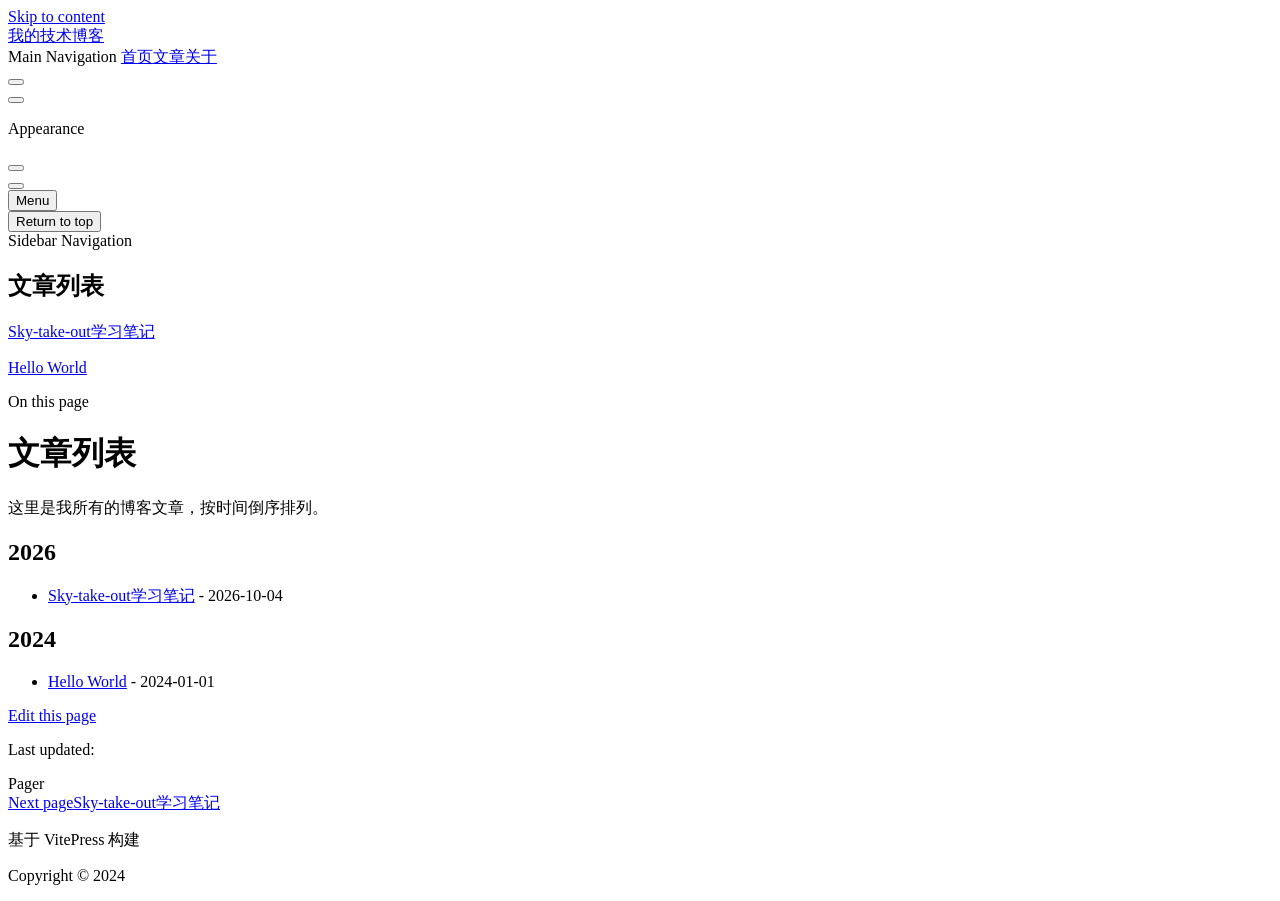
==== commit 9f4bb424: "Deploying to main from @ SFoneis/blog@c3bcf952175cf8669097b0cc45fc5d202be2e63d 🚀" ====
--- a/posts/index.html
+++ b/posts/index.html
@@ -6,20 +6,20 @@
     <title>文章列表 | 我的技术博客</title>
     <meta name="description" content="分享技术、记录成长">
     <meta name="generator" content="VitePress v1.6.4">
-    <link rel="preload stylesheet" href="/blog-pages/assets/style.B8-p9WWH.css" as="style">
+    <link rel="preload stylesheet" href="/blog-pages/assets/style.Bv75GJbt.css" as="style">
     <link rel="preload stylesheet" href="/blog-pages/vp-icons.css" as="style">
     
-    <script type="module" src="/blog-pages/assets/app.Th0Uf8dv.js"></script>
+    <script type="module" src="/blog-pages/assets/app.XXj_A-zA.js"></script>
     <link rel="preload" href="/blog-pages/assets/inter-roman-latin.Di8DUHzh.woff2" as="font" type="font/woff2" crossorigin="">
-    <link rel="modulepreload" href="/blog-pages/assets/chunks/theme.DtVkcRV3.js">
+    <link rel="modulepreload" href="/blog-pages/assets/chunks/theme.BNkUo7x1.js">
     <link rel="modulepreload" href="/blog-pages/assets/chunks/framework.dDzXfurR.js">
-    <link rel="modulepreload" href="/blog-pages/assets/posts_index.md.B5K_4v6d.lean.js">
+    <link rel="modulepreload" href="/blog-pages/assets/posts_index.md.EZIaKfwx.lean.js">
     <script id="check-dark-mode">(()=>{const e=localStorage.getItem("vitepress-theme-appearance")||"auto",a=window.matchMedia("(prefers-color-scheme: dark)").matches;(!e||e==="auto"?a:e==="dark")&&document.documentElement.classList.add("dark")})();</script>
     <script id="check-mac-os">document.documentElement.classList.toggle("mac",/Mac|iPhone|iPod|iPad/i.test(navigator.platform));</script>
   </head>
   <body>
-    <div id="app"><div class="Layout" data-v-5d98c3a5><!--[--><!--]--><!--[--><span tabindex="-1" data-v-0b0ada53></span><a href="#VPContent" class="VPSkipLink visually-hidden" data-v-0b0ada53>Skip to content</a><!--]--><!----><header class="VPNav" data-v-5d98c3a5 data-v-ae24b3ad><div class="VPNavBar" data-v-ae24b3ad data-v-6aa21345><div class="wrapper" data-v-6aa21345><div class="container" data-v-6aa21345><div class="title" data-v-6aa21345><div class="VPNavBarTitle has-sidebar" data-v-6aa21345 data-v-1168a8e4><a class="title" href="/blog-pages/" data-v-1168a8e4><!--[--><!--]--><!----><span data-v-1168a8e4>我的技术博客</span><!--[--><!--]--></a></div></div><div class="content" data-v-6aa21345><div class="content-body" data-v-6aa21345><!--[--><!--]--><div class="VPNavBarSearch search" data-v-6aa21345><!----></div><nav aria-labelledby="main-nav-aria-label" class="VPNavBarMenu menu" data-v-6aa21345 data-v-dc692963><span id="main-nav-aria-label" class="visually-hidden" data-v-dc692963> Main Navigation </span><!--[--><!--[--><a class="VPLink link VPNavBarMenuLink" href="/blog-pages/" tabindex="0" data-v-dc692963 data-v-e56f3d57><!--[--><span data-v-e56f3d57>首页</span><!--]--></a><!--]--><!--[--><a class="VPLink link VPNavBarMenuLink active" href="/blog-pages/posts/" tabindex="0" data-v-dc692963 data-v-e56f3d57><!--[--><span data-v-e56f3d57>文章</span><!--]--></a><!--]--><!--[--><a class="VPLink link VPNavBarMenuLink" href="/blog-pages/about.html" tabindex="0" data-v-dc692963 data-v-e56f3d57><!--[--><span data-v-e56f3d57>关于</span><!--]--></a><!--]--><!--]--></nav><!----><div class="VPNavBarAppearance appearance" data-v-6aa21345 data-v-6c893767><button class="VPSwitch VPSwitchAppearance" type="button" role="switch" title aria-checked="false" data-v-6c893767 data-v-5337faa4 data-v-1d5665e3><span class="check" data-v-1d5665e3><span class="icon" data-v-1d5665e3><!--[--><span class="vpi-sun sun" data-v-5337faa4></span><span class="vpi-moon moon" data-v-5337faa4></span><!--]--></span></span></button></div><div class="VPSocialLinks VPNavBarSocialLinks social-links" data-v-6aa21345 data-v-0394ad82 data-v-7bc22406><!--[--><a class="VPSocialLink no-icon" href="https://github.com/SFoneis" aria-label="github" target="_blank" rel="noopener" data-v-7bc22406 data-v-bd121fe5><span class="vpi-social-github"></span></a><!--]--></div><div class="VPFlyout VPNavBarExtra extra" data-v-6aa21345 data-v-bb2aa2f0 data-v-cf11d7a2><button type="button" class="button" aria-haspopup="true" aria-expanded="false" aria-label="extra navigation" data-v-cf11d7a2><span class="vpi-more-horizontal icon" data-v-cf11d7a2></span></button><div class="menu" data-v-cf11d7a2><div class="VPMenu" data-v-cf11d7a2 data-v-b98bc113><!----><!--[--><!--[--><!----><div class="group" data-v-bb2aa2f0><div class="item appearance" data-v-bb2aa2f0><p class="label" data-v-bb2aa2f0>Appearance</p><div class="appearance-action" data-v-bb2aa2f0><button class="VPSwitch VPSwitchAppearance" type="button" role="switch" title aria-checked="false" data-v-bb2aa2f0 data-v-5337faa4 data-v-1d5665e3><span class="check" data-v-1d5665e3><span class="icon" data-v-1d5665e3><!--[--><span class="vpi-sun sun" data-v-5337faa4></span><span class="vpi-moon moon" data-v-5337faa4></span><!--]--></span></span></button></div></div></div><div class="group" data-v-bb2aa2f0><div class="item social-links" data-v-bb2aa2f0><div class="VPSocialLinks social-links-list" data-v-bb2aa2f0 data-v-7bc22406><!--[--><a class="VPSocialLink no-icon" href="https://github.com/SFoneis" aria-label="github" target="_blank" rel="noopener" data-v-7bc22406 data-v-bd121fe5><span class="vpi-social-github"></span></a><!--]--></div></div></div><!--]--><!--]--></div></div></div><!--[--><!--]--><button type="button" class="VPNavBarHamburger hamburger" aria-label="mobile navigation" aria-expanded="false" aria-controls="VPNavScreen" data-v-6aa21345 data-v-e5dd9c1c><span class="container" data-v-e5dd9c1c><span class="top" data-v-e5dd9c1c></span><span class="middle" data-v-e5dd9c1c></span><span class="bottom" data-v-e5dd9c1c></span></span></button></div></div></div></div><div class="divider" data-v-6aa21345><div class="divider-line" data-v-6aa21345></div></div></div><!----></header><div class="VPLocalNav has-sidebar empty" data-v-5d98c3a5 data-v-a6f0e41e><div class="container" data-v-a6f0e41e><button class="menu" aria-expanded="false" aria-controls="VPSidebarNav" data-v-a6f0e41e><span class="vpi-align-left menu-icon" data-v-a6f0e41e></span><span class="menu-text" data-v-a6f0e41e>Menu</span></button><div class="VPLocalNavOutlineDropdown" style="--vp-vh:0px;" data-v-a6f0e41e data-v-8a42e2b4><button data-v-8a42e2b4>Return to top</button><!----></div></div></div><aside class="VPSidebar" data-v-5d98c3a5 data-v-319d5ca6><div class="curtain" data-v-319d5ca6></div><nav class="nav" id="VPSidebarNav" aria-labelledby="sidebar-aria-label" tabindex="-1" data-v-319d5ca6><span class="visually-hidden" id="sidebar-aria-label" data-v-319d5ca6> Sidebar Navigation </span><!--[--><!--]--><!--[--><div class="no-transition group" data-v-c40bc020><section class="VPSidebarItem level-0" data-v-c40bc020 data-v-b3fd67f8><div class="item" role="button" tabindex="0" data-v-b3fd67f8><div class="indicator" data-v-b3fd67f8></div><h2 class="text" data-v-b3fd67f8>文章列表</h2><!----></div><div class="items" data-v-b3fd67f8><!--[--><div class="VPSidebarItem level-1 is-link" data-v-b3fd67f8><div class="item" data-v-b3fd67f8><div class="indicator" data-v-b3fd67f8></div><a class="VPLink link link" href="/blog-pages/posts/sky-take-out.html" data-v-b3fd67f8><!--[--><p class="text" data-v-b3fd67f8>Sky-take-out学习笔记</p><!--]--></a><!----></div><!----></div><div class="VPSidebarItem level-1 is-link" data-v-b3fd67f8><div class="item" data-v-b3fd67f8><div class="indicator" data-v-b3fd67f8></div><a class="VPLink link link" href="/blog-pages/posts/hello-world.html" data-v-b3fd67f8><!--[--><p class="text" data-v-b3fd67f8>Hello World</p><!--]--></a><!----></div><!----></div><!--]--></div></section></div><!--]--><!--[--><!--]--></nav></aside><div class="VPContent has-sidebar" id="VPContent" data-v-5d98c3a5 data-v-1428d186><div class="VPDoc has-sidebar has-aside" data-v-1428d186 data-v-39a288b8><!--[--><!--]--><div class="container" data-v-39a288b8><div class="aside" data-v-39a288b8><div class="aside-curtain" data-v-39a288b8></div><div class="aside-container" data-v-39a288b8><div class="aside-content" data-v-39a288b8><div class="VPDocAside" data-v-39a288b8 data-v-3f215769><!--[--><!--]--><!--[--><!--]--><nav aria-labelledby="doc-outline-aria-label" class="VPDocAsideOutline" data-v-3f215769 data-v-a5bbad30><div class="content" data-v-a5bbad30><div class="outline-marker" data-v-a5bbad30></div><div aria-level="2" class="outline-title" id="doc-outline-aria-label" role="heading" data-v-a5bbad30>On this page</div><ul class="VPDocOutlineItem root" data-v-a5bbad30 data-v-b933a997><!--[--><!--]--></ul></div></nav><!--[--><!--]--><div class="spacer" data-v-3f215769></div><!--[--><!--]--><!----><!--[--><!--]--><!--[--><!--]--></div></div></div></div><div class="content" data-v-39a288b8><div class="content-container" data-v-39a288b8><!--[--><!--]--><main class="main" data-v-39a288b8><div style="position:relative;" class="vp-doc _blog-pages_posts_" data-v-39a288b8><div><h1 id="文章列表" tabindex="-1">文章列表 <a class="header-anchor" href="#文章列表" aria-label="Permalink to &quot;文章列表&quot;">​</a></h1><p>这里是我所有的博客文章，按发布时间倒序排列。</p><ul class="post-list" data-v-5fce733d><!--[--><li data-v-5fce733d><a href="/posts/sky-take-out.html" data-v-5fce733d>Sky-take-out学习笔记</a><span class="post-date" data-v-5fce733d> - 2026-10-04</span></li><li data-v-5fce733d><a href="/posts/hello-world.html" data-v-5fce733d>Hello World</a><span class="post-date" data-v-5fce733d> - 2024-01-01</span></li><!--]--></ul></div></div></main><footer class="VPDocFooter" data-v-39a288b8 data-v-e257564d><!--[--><!--]--><div class="edit-info" data-v-e257564d><div class="edit-link" data-v-e257564d><a class="VPLink link vp-external-link-icon no-icon edit-link-button" href="https://github.com/SFoneis/blog/edit/main/docs/posts/index.md" target="_blank" rel="noreferrer" data-v-e257564d><!--[--><span class="vpi-square-pen edit-link-icon" data-v-e257564d></span> Edit this page<!--]--></a></div><div class="last-updated" data-v-e257564d><p class="VPLastUpdated" data-v-e257564d data-v-e98dd255>Last updated: <time datetime="2026-10-04T09:21:54.000Z" data-v-e98dd255></time></p></div></div><nav class="prev-next" aria-labelledby="doc-footer-aria-label" data-v-e257564d><span class="visually-hidden" id="doc-footer-aria-label" data-v-e257564d>Pager</span><div class="pager" data-v-e257564d><!----></div><div class="pager" data-v-e257564d><a class="VPLink link pager-link next" href="/blog-pages/posts/sky-take-out.html" data-v-e257564d><!--[--><span class="desc" data-v-e257564d>Next page</span><span class="title" data-v-e257564d>Sky-take-out学习笔记</span><!--]--></a></div></nav></footer><!--[--><!--]--></div></div></div><!--[--><!--]--></div></div><footer class="VPFooter has-sidebar" data-v-5d98c3a5 data-v-e315a0ad><div class="container" data-v-e315a0ad><p class="message" data-v-e315a0ad>基于 VitePress 构建</p><p class="copyright" data-v-e315a0ad>Copyright © 2024</p></div></footer><!--[--><!--]--></div></div>
-    <script>window.__VP_HASH_MAP__=JSON.parse("{\"about.md\":\"CiYHUW_f\",\"index.md\":\"_rBMg1wL\",\"posts_hello-world.md\":\"CGCShKz2\",\"posts_index.md\":\"B5K_4v6d\",\"posts_sky-take-out.md\":\"BI8kqCPH\"}");window.__VP_SITE_DATA__=JSON.parse("{\"lang\":\"zh-CN\",\"dir\":\"ltr\",\"title\":\"我的技术博客\",\"description\":\"分享技术、记录成长\",\"base\":\"/blog-pages/\",\"head\":[],\"router\":{\"prefetchLinks\":true},\"appearance\":true,\"themeConfig\":{\"nav\":[{\"text\":\"首页\",\"link\":\"/\"},{\"text\":\"文章\",\"link\":\"/posts/\"},{\"text\":\"关于\",\"link\":\"/about\"}],\"sidebar\":{\"/posts/\":[{\"text\":\"文章列表\",\"items\":[{\"text\":\"Sky-take-out学习笔记\",\"link\":\"/posts/sky-take-out\"},{\"text\":\"Hello World\",\"link\":\"/posts/hello-world\"}]}]},\"socialLinks\":[{\"icon\":\"github\",\"link\":\"https://github.com/SFoneis\"}],\"footer\":{\"message\":\"基于 VitePress 构建\",\"copyright\":\"Copyright © 2024\"},\"editLink\":{\"pattern\":\"https://github.com/SFoneis/blog/edit/main/docs/:path\"}},\"locales\":{},\"scrollOffset\":134,\"cleanUrls\":false}");</script>
+    <div id="app"><div class="Layout" data-v-5d98c3a5><!--[--><!--]--><!--[--><span tabindex="-1" data-v-0b0ada53></span><a href="#VPContent" class="VPSkipLink visually-hidden" data-v-0b0ada53>Skip to content</a><!--]--><!----><header class="VPNav" data-v-5d98c3a5 data-v-ae24b3ad><div class="VPNavBar" data-v-ae24b3ad data-v-6aa21345><div class="wrapper" data-v-6aa21345><div class="container" data-v-6aa21345><div class="title" data-v-6aa21345><div class="VPNavBarTitle has-sidebar" data-v-6aa21345 data-v-1168a8e4><a class="title" href="/blog-pages/" data-v-1168a8e4><!--[--><!--]--><!----><span data-v-1168a8e4>我的技术博客</span><!--[--><!--]--></a></div></div><div class="content" data-v-6aa21345><div class="content-body" data-v-6aa21345><!--[--><!--]--><div class="VPNavBarSearch search" data-v-6aa21345><!----></div><nav aria-labelledby="main-nav-aria-label" class="VPNavBarMenu menu" data-v-6aa21345 data-v-dc692963><span id="main-nav-aria-label" class="visually-hidden" data-v-dc692963> Main Navigation </span><!--[--><!--[--><a class="VPLink link VPNavBarMenuLink" href="/blog-pages/" tabindex="0" data-v-dc692963 data-v-e56f3d57><!--[--><span data-v-e56f3d57>首页</span><!--]--></a><!--]--><!--[--><a class="VPLink link VPNavBarMenuLink active" href="/blog-pages/posts/" tabindex="0" data-v-dc692963 data-v-e56f3d57><!--[--><span data-v-e56f3d57>文章</span><!--]--></a><!--]--><!--[--><a class="VPLink link VPNavBarMenuLink" href="/blog-pages/about.html" tabindex="0" data-v-dc692963 data-v-e56f3d57><!--[--><span data-v-e56f3d57>关于</span><!--]--></a><!--]--><!--]--></nav><!----><div class="VPNavBarAppearance appearance" data-v-6aa21345 data-v-6c893767><button class="VPSwitch VPSwitchAppearance" type="button" role="switch" title aria-checked="false" data-v-6c893767 data-v-5337faa4 data-v-1d5665e3><span class="check" data-v-1d5665e3><span class="icon" data-v-1d5665e3><!--[--><span class="vpi-sun sun" data-v-5337faa4></span><span class="vpi-moon moon" data-v-5337faa4></span><!--]--></span></span></button></div><div class="VPSocialLinks VPNavBarSocialLinks social-links" data-v-6aa21345 data-v-0394ad82 data-v-7bc22406><!--[--><a class="VPSocialLink no-icon" href="https://github.com/SFoneis" aria-label="github" target="_blank" rel="noopener" data-v-7bc22406 data-v-bd121fe5><span class="vpi-social-github"></span></a><!--]--></div><div class="VPFlyout VPNavBarExtra extra" data-v-6aa21345 data-v-bb2aa2f0 data-v-cf11d7a2><button type="button" class="button" aria-haspopup="true" aria-expanded="false" aria-label="extra navigation" data-v-cf11d7a2><span class="vpi-more-horizontal icon" data-v-cf11d7a2></span></button><div class="menu" data-v-cf11d7a2><div class="VPMenu" data-v-cf11d7a2 data-v-b98bc113><!----><!--[--><!--[--><!----><div class="group" data-v-bb2aa2f0><div class="item appearance" data-v-bb2aa2f0><p class="label" data-v-bb2aa2f0>Appearance</p><div class="appearance-action" data-v-bb2aa2f0><button class="VPSwitch VPSwitchAppearance" type="button" role="switch" title aria-checked="false" data-v-bb2aa2f0 data-v-5337faa4 data-v-1d5665e3><span class="check" data-v-1d5665e3><span class="icon" data-v-1d5665e3><!--[--><span class="vpi-sun sun" data-v-5337faa4></span><span class="vpi-moon moon" data-v-5337faa4></span><!--]--></span></span></button></div></div></div><div class="group" data-v-bb2aa2f0><div class="item social-links" data-v-bb2aa2f0><div class="VPSocialLinks social-links-list" data-v-bb2aa2f0 data-v-7bc22406><!--[--><a class="VPSocialLink no-icon" href="https://github.com/SFoneis" aria-label="github" target="_blank" rel="noopener" data-v-7bc22406 data-v-bd121fe5><span class="vpi-social-github"></span></a><!--]--></div></div></div><!--]--><!--]--></div></div></div><!--[--><!--]--><button type="button" class="VPNavBarHamburger hamburger" aria-label="mobile navigation" aria-expanded="false" aria-controls="VPNavScreen" data-v-6aa21345 data-v-e5dd9c1c><span class="container" data-v-e5dd9c1c><span class="top" data-v-e5dd9c1c></span><span class="middle" data-v-e5dd9c1c></span><span class="bottom" data-v-e5dd9c1c></span></span></button></div></div></div></div><div class="divider" data-v-6aa21345><div class="divider-line" data-v-6aa21345></div></div></div><!----></header><div class="VPLocalNav has-sidebar empty" data-v-5d98c3a5 data-v-a6f0e41e><div class="container" data-v-a6f0e41e><button class="menu" aria-expanded="false" aria-controls="VPSidebarNav" data-v-a6f0e41e><span class="vpi-align-left menu-icon" data-v-a6f0e41e></span><span class="menu-text" data-v-a6f0e41e>Menu</span></button><div class="VPLocalNavOutlineDropdown" style="--vp-vh:0px;" data-v-a6f0e41e data-v-8a42e2b4><button data-v-8a42e2b4>Return to top</button><!----></div></div></div><aside class="VPSidebar" data-v-5d98c3a5 data-v-319d5ca6><div class="curtain" data-v-319d5ca6></div><nav class="nav" id="VPSidebarNav" aria-labelledby="sidebar-aria-label" tabindex="-1" data-v-319d5ca6><span class="visually-hidden" id="sidebar-aria-label" data-v-319d5ca6> Sidebar Navigation </span><!--[--><!--]--><!--[--><div class="no-transition group" data-v-c40bc020><section class="VPSidebarItem level-0" data-v-c40bc020 data-v-b3fd67f8><div class="item" role="button" tabindex="0" data-v-b3fd67f8><div class="indicator" data-v-b3fd67f8></div><h2 class="text" data-v-b3fd67f8>文章列表</h2><!----></div><div class="items" data-v-b3fd67f8><!--[--><div class="VPSidebarItem level-1 is-link" data-v-b3fd67f8><div class="item" data-v-b3fd67f8><div class="indicator" data-v-b3fd67f8></div><a class="VPLink link link" href="/blog-pages/posts/sky-take-out.html" data-v-b3fd67f8><!--[--><p class="text" data-v-b3fd67f8>Sky-take-out学习笔记</p><!--]--></a><!----></div><!----></div><div class="VPSidebarItem level-1 is-link" data-v-b3fd67f8><div class="item" data-v-b3fd67f8><div class="indicator" data-v-b3fd67f8></div><a class="VPLink link link" href="/blog-pages/posts/hello-world.html" data-v-b3fd67f8><!--[--><p class="text" data-v-b3fd67f8>Hello World</p><!--]--></a><!----></div><!----></div><!--]--></div></section></div><!--]--><!--[--><!--]--></nav></aside><div class="VPContent has-sidebar" id="VPContent" data-v-5d98c3a5 data-v-1428d186><div class="VPDoc has-sidebar has-aside" data-v-1428d186 data-v-39a288b8><!--[--><!--]--><div class="container" data-v-39a288b8><div class="aside" data-v-39a288b8><div class="aside-curtain" data-v-39a288b8></div><div class="aside-container" data-v-39a288b8><div class="aside-content" data-v-39a288b8><div class="VPDocAside" data-v-39a288b8 data-v-3f215769><!--[--><!--]--><!--[--><!--]--><nav aria-labelledby="doc-outline-aria-label" class="VPDocAsideOutline" data-v-3f215769 data-v-a5bbad30><div class="content" data-v-a5bbad30><div class="outline-marker" data-v-a5bbad30></div><div aria-level="2" class="outline-title" id="doc-outline-aria-label" role="heading" data-v-a5bbad30>On this page</div><ul class="VPDocOutlineItem root" data-v-a5bbad30 data-v-b933a997><!--[--><!--]--></ul></div></nav><!--[--><!--]--><div class="spacer" data-v-3f215769></div><!--[--><!--]--><!----><!--[--><!--]--><!--[--><!--]--></div></div></div></div><div class="content" data-v-39a288b8><div class="content-container" data-v-39a288b8><!--[--><!--]--><main class="main" data-v-39a288b8><div style="position:relative;" class="vp-doc _blog-pages_posts_" data-v-39a288b8><div><h1 id="文章列表" tabindex="-1">文章列表 <a class="header-anchor" href="#文章列表" aria-label="Permalink to &quot;文章列表&quot;">​</a></h1><p>这里是我所有的博客文章，按时间倒序排列。</p><h2 id="_2026" tabindex="-1">2026 <a class="header-anchor" href="#_2026" aria-label="Permalink to &quot;2026&quot;">​</a></h2><ul><li><a href="./sky-take-out.html">Sky-take-out学习笔记</a> - 2026-10-04</li></ul><h2 id="_2024" tabindex="-1">2024 <a class="header-anchor" href="#_2024" aria-label="Permalink to &quot;2024&quot;">​</a></h2><ul><li><a href="./hello-world.html">Hello World</a> - 2024-01-01</li></ul></div></div></main><footer class="VPDocFooter" data-v-39a288b8 data-v-e257564d><!--[--><!--]--><div class="edit-info" data-v-e257564d><div class="edit-link" data-v-e257564d><a class="VPLink link vp-external-link-icon no-icon edit-link-button" href="https://github.com/SFoneis/blog/edit/main/docs/posts/index.md" target="_blank" rel="noreferrer" data-v-e257564d><!--[--><span class="vpi-square-pen edit-link-icon" data-v-e257564d></span> Edit this page<!--]--></a></div><div class="last-updated" data-v-e257564d><p class="VPLastUpdated" data-v-e257564d data-v-e98dd255>Last updated: <time datetime="2026-10-04T09:31:29.000Z" data-v-e98dd255></time></p></div></div><nav class="prev-next" aria-labelledby="doc-footer-aria-label" data-v-e257564d><span class="visually-hidden" id="doc-footer-aria-label" data-v-e257564d>Pager</span><div class="pager" data-v-e257564d><!----></div><div class="pager" data-v-e257564d><a class="VPLink link pager-link next" href="/blog-pages/posts/sky-take-out.html" data-v-e257564d><!--[--><span class="desc" data-v-e257564d>Next page</span><span class="title" data-v-e257564d>Sky-take-out学习笔记</span><!--]--></a></div></nav></footer><!--[--><!--]--></div></div></div><!--[--><!--]--></div></div><footer class="VPFooter has-sidebar" data-v-5d98c3a5 data-v-e315a0ad><div class="container" data-v-e315a0ad><p class="message" data-v-e315a0ad>基于 VitePress 构建</p><p class="copyright" data-v-e315a0ad>Copyright © 2024</p></div></footer><!--[--><!--]--></div></div>
+    <script>window.__VP_HASH_MAP__=JSON.parse("{\"about.md\":\"B9eoqKgG\",\"index.md\":\"OhFP_AEM\",\"posts_hello-world.md\":\"CenhQFVZ\",\"posts_index.md\":\"EZIaKfwx\",\"posts_sky-take-out.md\":\"qVboooWU\"}");window.__VP_SITE_DATA__=JSON.parse("{\"lang\":\"zh-CN\",\"dir\":\"ltr\",\"title\":\"我的技术博客\",\"description\":\"分享技术、记录成长\",\"base\":\"/blog-pages/\",\"head\":[],\"router\":{\"prefetchLinks\":true},\"appearance\":true,\"themeConfig\":{\"nav\":[{\"text\":\"首页\",\"link\":\"/\"},{\"text\":\"文章\",\"link\":\"/posts/\"},{\"text\":\"关于\",\"link\":\"/about\"}],\"sidebar\":{\"/posts/\":[{\"text\":\"文章列表\",\"items\":[{\"text\":\"Sky-take-out学习笔记\",\"link\":\"/posts/sky-take-out\"},{\"text\":\"Hello World\",\"link\":\"/posts/hello-world\"}]}]},\"socialLinks\":[{\"icon\":\"github\",\"link\":\"https://github.com/SFoneis\"}],\"footer\":{\"message\":\"基于 VitePress 构建\",\"copyright\":\"Copyright © 2024\"},\"editLink\":{\"pattern\":\"https://github.com/SFoneis/blog/edit/main/docs/:path\"}},\"locales\":{},\"scrollOffset\":134,\"cleanUrls\":false}");</script>
     
   </body>
 </html>
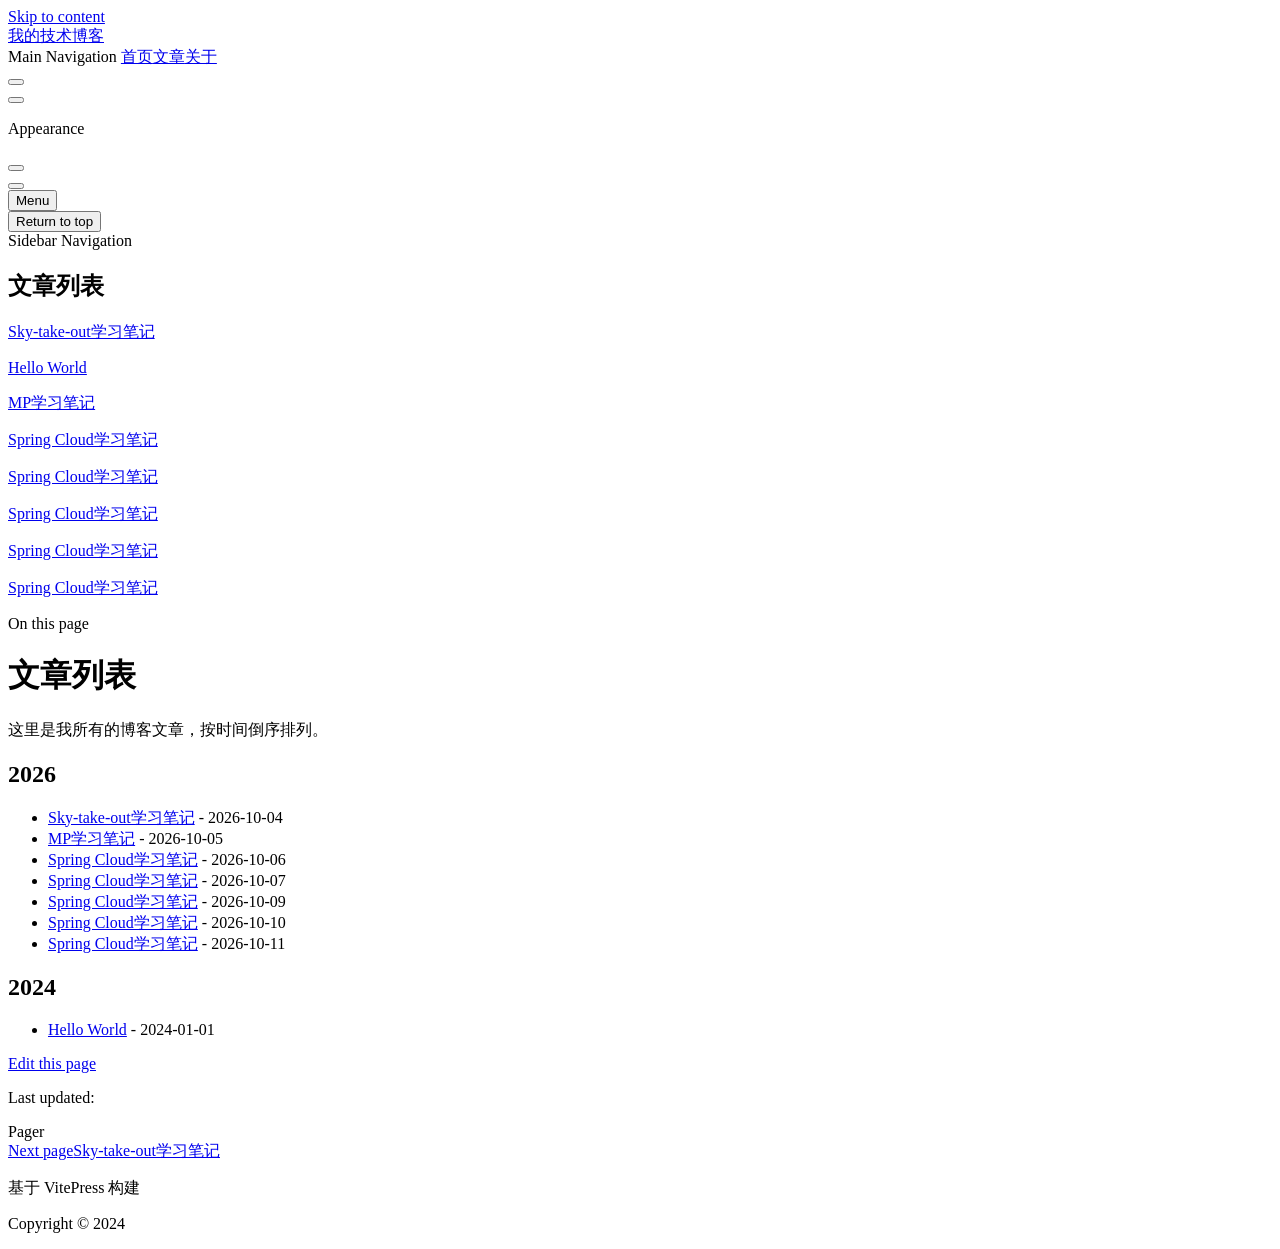
==== commit af64de8e: "Deploying to main from @ SFoneis/blog@3381203e1be7ed45acf52cd031635dde600305c6 🚀" ====
--- a/posts/index.html
+++ b/posts/index.html
@@ -13,13 +13,13 @@
     <link rel="preload" href="/blog-pages/assets/inter-roman-latin.Di8DUHzh.woff2" as="font" type="font/woff2" crossorigin="">
     <link rel="modulepreload" href="/blog-pages/assets/chunks/theme.BNkUo7x1.js">
     <link rel="modulepreload" href="/blog-pages/assets/chunks/framework.dDzXfurR.js">
-    <link rel="modulepreload" href="/blog-pages/assets/posts_index.md.EZIaKfwx.lean.js">
+    <link rel="modulepreload" href="/blog-pages/assets/posts_index.md.Dw2FbkoS.lean.js">
     <script id="check-dark-mode">(()=>{const e=localStorage.getItem("vitepress-theme-appearance")||"auto",a=window.matchMedia("(prefers-color-scheme: dark)").matches;(!e||e==="auto"?a:e==="dark")&&document.documentElement.classList.add("dark")})();</script>
     <script id="check-mac-os">document.documentElement.classList.toggle("mac",/Mac|iPhone|iPod|iPad/i.test(navigator.platform));</script>
   </head>
   <body>
-    <div id="app"><div class="Layout" data-v-5d98c3a5><!--[--><!--]--><!--[--><span tabindex="-1" data-v-0b0ada53></span><a href="#VPContent" class="VPSkipLink visually-hidden" data-v-0b0ada53>Skip to content</a><!--]--><!----><header class="VPNav" data-v-5d98c3a5 data-v-ae24b3ad><div class="VPNavBar" data-v-ae24b3ad data-v-6aa21345><div class="wrapper" data-v-6aa21345><div class="container" data-v-6aa21345><div class="title" data-v-6aa21345><div class="VPNavBarTitle has-sidebar" data-v-6aa21345 data-v-1168a8e4><a class="title" href="/blog-pages/" data-v-1168a8e4><!--[--><!--]--><!----><span data-v-1168a8e4>我的技术博客</span><!--[--><!--]--></a></div></div><div class="content" data-v-6aa21345><div class="content-body" data-v-6aa21345><!--[--><!--]--><div class="VPNavBarSearch search" data-v-6aa21345><!----></div><nav aria-labelledby="main-nav-aria-label" class="VPNavBarMenu menu" data-v-6aa21345 data-v-dc692963><span id="main-nav-aria-label" class="visually-hidden" data-v-dc692963> Main Navigation </span><!--[--><!--[--><a class="VPLink link VPNavBarMenuLink" href="/blog-pages/" tabindex="0" data-v-dc692963 data-v-e56f3d57><!--[--><span data-v-e56f3d57>首页</span><!--]--></a><!--]--><!--[--><a class="VPLink link VPNavBarMenuLink active" href="/blog-pages/posts/" tabindex="0" data-v-dc692963 data-v-e56f3d57><!--[--><span data-v-e56f3d57>文章</span><!--]--></a><!--]--><!--[--><a class="VPLink link VPNavBarMenuLink" href="/blog-pages/about.html" tabindex="0" data-v-dc692963 data-v-e56f3d57><!--[--><span data-v-e56f3d57>关于</span><!--]--></a><!--]--><!--]--></nav><!----><div class="VPNavBarAppearance appearance" data-v-6aa21345 data-v-6c893767><button class="VPSwitch VPSwitchAppearance" type="button" role="switch" title aria-checked="false" data-v-6c893767 data-v-5337faa4 data-v-1d5665e3><span class="check" data-v-1d5665e3><span class="icon" data-v-1d5665e3><!--[--><span class="vpi-sun sun" data-v-5337faa4></span><span class="vpi-moon moon" data-v-5337faa4></span><!--]--></span></span></button></div><div class="VPSocialLinks VPNavBarSocialLinks social-links" data-v-6aa21345 data-v-0394ad82 data-v-7bc22406><!--[--><a class="VPSocialLink no-icon" href="https://github.com/SFoneis" aria-label="github" target="_blank" rel="noopener" data-v-7bc22406 data-v-bd121fe5><span class="vpi-social-github"></span></a><!--]--></div><div class="VPFlyout VPNavBarExtra extra" data-v-6aa21345 data-v-bb2aa2f0 data-v-cf11d7a2><button type="button" class="button" aria-haspopup="true" aria-expanded="false" aria-label="extra navigation" data-v-cf11d7a2><span class="vpi-more-horizontal icon" data-v-cf11d7a2></span></button><div class="menu" data-v-cf11d7a2><div class="VPMenu" data-v-cf11d7a2 data-v-b98bc113><!----><!--[--><!--[--><!----><div class="group" data-v-bb2aa2f0><div class="item appearance" data-v-bb2aa2f0><p class="label" data-v-bb2aa2f0>Appearance</p><div class="appearance-action" data-v-bb2aa2f0><button class="VPSwitch VPSwitchAppearance" type="button" role="switch" title aria-checked="false" data-v-bb2aa2f0 data-v-5337faa4 data-v-1d5665e3><span class="check" data-v-1d5665e3><span class="icon" data-v-1d5665e3><!--[--><span class="vpi-sun sun" data-v-5337faa4></span><span class="vpi-moon moon" data-v-5337faa4></span><!--]--></span></span></button></div></div></div><div class="group" data-v-bb2aa2f0><div class="item social-links" data-v-bb2aa2f0><div class="VPSocialLinks social-links-list" data-v-bb2aa2f0 data-v-7bc22406><!--[--><a class="VPSocialLink no-icon" href="https://github.com/SFoneis" aria-label="github" target="_blank" rel="noopener" data-v-7bc22406 data-v-bd121fe5><span class="vpi-social-github"></span></a><!--]--></div></div></div><!--]--><!--]--></div></div></div><!--[--><!--]--><button type="button" class="VPNavBarHamburger hamburger" aria-label="mobile navigation" aria-expanded="false" aria-controls="VPNavScreen" data-v-6aa21345 data-v-e5dd9c1c><span class="container" data-v-e5dd9c1c><span class="top" data-v-e5dd9c1c></span><span class="middle" data-v-e5dd9c1c></span><span class="bottom" data-v-e5dd9c1c></span></span></button></div></div></div></div><div class="divider" data-v-6aa21345><div class="divider-line" data-v-6aa21345></div></div></div><!----></header><div class="VPLocalNav has-sidebar empty" data-v-5d98c3a5 data-v-a6f0e41e><div class="container" data-v-a6f0e41e><button class="menu" aria-expanded="false" aria-controls="VPSidebarNav" data-v-a6f0e41e><span class="vpi-align-left menu-icon" data-v-a6f0e41e></span><span class="menu-text" data-v-a6f0e41e>Menu</span></button><div class="VPLocalNavOutlineDropdown" style="--vp-vh:0px;" data-v-a6f0e41e data-v-8a42e2b4><button data-v-8a42e2b4>Return to top</button><!----></div></div></div><aside class="VPSidebar" data-v-5d98c3a5 data-v-319d5ca6><div class="curtain" data-v-319d5ca6></div><nav class="nav" id="VPSidebarNav" aria-labelledby="sidebar-aria-label" tabindex="-1" data-v-319d5ca6><span class="visually-hidden" id="sidebar-aria-label" data-v-319d5ca6> Sidebar Navigation </span><!--[--><!--]--><!--[--><div class="no-transition group" data-v-c40bc020><section class="VPSidebarItem level-0" data-v-c40bc020 data-v-b3fd67f8><div class="item" role="button" tabindex="0" data-v-b3fd67f8><div class="indicator" data-v-b3fd67f8></div><h2 class="text" data-v-b3fd67f8>文章列表</h2><!----></div><div class="items" data-v-b3fd67f8><!--[--><div class="VPSidebarItem level-1 is-link" data-v-b3fd67f8><div class="item" data-v-b3fd67f8><div class="indicator" data-v-b3fd67f8></div><a class="VPLink link link" href="/blog-pages/posts/sky-take-out.html" data-v-b3fd67f8><!--[--><p class="text" data-v-b3fd67f8>Sky-take-out学习笔记</p><!--]--></a><!----></div><!----></div><div class="VPSidebarItem level-1 is-link" data-v-b3fd67f8><div class="item" data-v-b3fd67f8><div class="indicator" data-v-b3fd67f8></div><a class="VPLink link link" href="/blog-pages/posts/hello-world.html" data-v-b3fd67f8><!--[--><p class="text" data-v-b3fd67f8>Hello World</p><!--]--></a><!----></div><!----></div><!--]--></div></section></div><!--]--><!--[--><!--]--></nav></aside><div class="VPContent has-sidebar" id="VPContent" data-v-5d98c3a5 data-v-1428d186><div class="VPDoc has-sidebar has-aside" data-v-1428d186 data-v-39a288b8><!--[--><!--]--><div class="container" data-v-39a288b8><div class="aside" data-v-39a288b8><div class="aside-curtain" data-v-39a288b8></div><div class="aside-container" data-v-39a288b8><div class="aside-content" data-v-39a288b8><div class="VPDocAside" data-v-39a288b8 data-v-3f215769><!--[--><!--]--><!--[--><!--]--><nav aria-labelledby="doc-outline-aria-label" class="VPDocAsideOutline" data-v-3f215769 data-v-a5bbad30><div class="content" data-v-a5bbad30><div class="outline-marker" data-v-a5bbad30></div><div aria-level="2" class="outline-title" id="doc-outline-aria-label" role="heading" data-v-a5bbad30>On this page</div><ul class="VPDocOutlineItem root" data-v-a5bbad30 data-v-b933a997><!--[--><!--]--></ul></div></nav><!--[--><!--]--><div class="spacer" data-v-3f215769></div><!--[--><!--]--><!----><!--[--><!--]--><!--[--><!--]--></div></div></div></div><div class="content" data-v-39a288b8><div class="content-container" data-v-39a288b8><!--[--><!--]--><main class="main" data-v-39a288b8><div style="position:relative;" class="vp-doc _blog-pages_posts_" data-v-39a288b8><div><h1 id="文章列表" tabindex="-1">文章列表 <a class="header-anchor" href="#文章列表" aria-label="Permalink to &quot;文章列表&quot;">​</a></h1><p>这里是我所有的博客文章，按时间倒序排列。</p><h2 id="_2026" tabindex="-1">2026 <a class="header-anchor" href="#_2026" aria-label="Permalink to &quot;2026&quot;">​</a></h2><ul><li><a href="./sky-take-out.html">Sky-take-out学习笔记</a> - 2026-10-04</li></ul><h2 id="_2024" tabindex="-1">2024 <a class="header-anchor" href="#_2024" aria-label="Permalink to &quot;2024&quot;">​</a></h2><ul><li><a href="./hello-world.html">Hello World</a> - 2024-01-01</li></ul></div></div></main><footer class="VPDocFooter" data-v-39a288b8 data-v-e257564d><!--[--><!--]--><div class="edit-info" data-v-e257564d><div class="edit-link" data-v-e257564d><a class="VPLink link vp-external-link-icon no-icon edit-link-button" href="https://github.com/SFoneis/blog/edit/main/docs/posts/index.md" target="_blank" rel="noreferrer" data-v-e257564d><!--[--><span class="vpi-square-pen edit-link-icon" data-v-e257564d></span> Edit this page<!--]--></a></div><div class="last-updated" data-v-e257564d><p class="VPLastUpdated" data-v-e257564d data-v-e98dd255>Last updated: <time datetime="2026-10-04T09:31:29.000Z" data-v-e98dd255></time></p></div></div><nav class="prev-next" aria-labelledby="doc-footer-aria-label" data-v-e257564d><span class="visually-hidden" id="doc-footer-aria-label" data-v-e257564d>Pager</span><div class="pager" data-v-e257564d><!----></div><div class="pager" data-v-e257564d><a class="VPLink link pager-link next" href="/blog-pages/posts/sky-take-out.html" data-v-e257564d><!--[--><span class="desc" data-v-e257564d>Next page</span><span class="title" data-v-e257564d>Sky-take-out学习笔记</span><!--]--></a></div></nav></footer><!--[--><!--]--></div></div></div><!--[--><!--]--></div></div><footer class="VPFooter has-sidebar" data-v-5d98c3a5 data-v-e315a0ad><div class="container" data-v-e315a0ad><p class="message" data-v-e315a0ad>基于 VitePress 构建</p><p class="copyright" data-v-e315a0ad>Copyright © 2024</p></div></footer><!--[--><!--]--></div></div>
-    <script>window.__VP_HASH_MAP__=JSON.parse("{\"about.md\":\"B9eoqKgG\",\"index.md\":\"OhFP_AEM\",\"posts_hello-world.md\":\"CenhQFVZ\",\"posts_index.md\":\"EZIaKfwx\",\"posts_sky-take-out.md\":\"qVboooWU\"}");window.__VP_SITE_DATA__=JSON.parse("{\"lang\":\"zh-CN\",\"dir\":\"ltr\",\"title\":\"我的技术博客\",\"description\":\"分享技术、记录成长\",\"base\":\"/blog-pages/\",\"head\":[],\"router\":{\"prefetchLinks\":true},\"appearance\":true,\"themeConfig\":{\"nav\":[{\"text\":\"首页\",\"link\":\"/\"},{\"text\":\"文章\",\"link\":\"/posts/\"},{\"text\":\"关于\",\"link\":\"/about\"}],\"sidebar\":{\"/posts/\":[{\"text\":\"文章列表\",\"items\":[{\"text\":\"Sky-take-out学习笔记\",\"link\":\"/posts/sky-take-out\"},{\"text\":\"Hello World\",\"link\":\"/posts/hello-world\"}]}]},\"socialLinks\":[{\"icon\":\"github\",\"link\":\"https://github.com/SFoneis\"}],\"footer\":{\"message\":\"基于 VitePress 构建\",\"copyright\":\"Copyright © 2024\"},\"editLink\":{\"pattern\":\"https://github.com/SFoneis/blog/edit/main/docs/:path\"}},\"locales\":{},\"scrollOffset\":134,\"cleanUrls\":false}");</script>
+    <div id="app"><div class="Layout" data-v-5d98c3a5><!--[--><!--]--><!--[--><span tabindex="-1" data-v-0b0ada53></span><a href="#VPContent" class="VPSkipLink visually-hidden" data-v-0b0ada53>Skip to content</a><!--]--><!----><header class="VPNav" data-v-5d98c3a5 data-v-ae24b3ad><div class="VPNavBar" data-v-ae24b3ad data-v-6aa21345><div class="wrapper" data-v-6aa21345><div class="container" data-v-6aa21345><div class="title" data-v-6aa21345><div class="VPNavBarTitle has-sidebar" data-v-6aa21345 data-v-1168a8e4><a class="title" href="/blog-pages/" data-v-1168a8e4><!--[--><!--]--><!----><span data-v-1168a8e4>我的技术博客</span><!--[--><!--]--></a></div></div><div class="content" data-v-6aa21345><div class="content-body" data-v-6aa21345><!--[--><!--]--><div class="VPNavBarSearch search" data-v-6aa21345><!----></div><nav aria-labelledby="main-nav-aria-label" class="VPNavBarMenu menu" data-v-6aa21345 data-v-dc692963><span id="main-nav-aria-label" class="visually-hidden" data-v-dc692963> Main Navigation </span><!--[--><!--[--><a class="VPLink link VPNavBarMenuLink" href="/blog-pages/" tabindex="0" data-v-dc692963 data-v-e56f3d57><!--[--><span data-v-e56f3d57>首页</span><!--]--></a><!--]--><!--[--><a class="VPLink link VPNavBarMenuLink active" href="/blog-pages/posts/" tabindex="0" data-v-dc692963 data-v-e56f3d57><!--[--><span data-v-e56f3d57>文章</span><!--]--></a><!--]--><!--[--><a class="VPLink link VPNavBarMenuLink" href="/blog-pages/about.html" tabindex="0" data-v-dc692963 data-v-e56f3d57><!--[--><span data-v-e56f3d57>关于</span><!--]--></a><!--]--><!--]--></nav><!----><div class="VPNavBarAppearance appearance" data-v-6aa21345 data-v-6c893767><button class="VPSwitch VPSwitchAppearance" type="button" role="switch" title aria-checked="false" data-v-6c893767 data-v-5337faa4 data-v-1d5665e3><span class="check" data-v-1d5665e3><span class="icon" data-v-1d5665e3><!--[--><span class="vpi-sun sun" data-v-5337faa4></span><span class="vpi-moon moon" data-v-5337faa4></span><!--]--></span></span></button></div><div class="VPSocialLinks VPNavBarSocialLinks social-links" data-v-6aa21345 data-v-0394ad82 data-v-7bc22406><!--[--><a class="VPSocialLink no-icon" href="https://github.com/SFoneis" aria-label="github" target="_blank" rel="noopener" data-v-7bc22406 data-v-bd121fe5><span class="vpi-social-github"></span></a><!--]--></div><div class="VPFlyout VPNavBarExtra extra" data-v-6aa21345 data-v-bb2aa2f0 data-v-cf11d7a2><button type="button" class="button" aria-haspopup="true" aria-expanded="false" aria-label="extra navigation" data-v-cf11d7a2><span class="vpi-more-horizontal icon" data-v-cf11d7a2></span></button><div class="menu" data-v-cf11d7a2><div class="VPMenu" data-v-cf11d7a2 data-v-b98bc113><!----><!--[--><!--[--><!----><div class="group" data-v-bb2aa2f0><div class="item appearance" data-v-bb2aa2f0><p class="label" data-v-bb2aa2f0>Appearance</p><div class="appearance-action" data-v-bb2aa2f0><button class="VPSwitch VPSwitchAppearance" type="button" role="switch" title aria-checked="false" data-v-bb2aa2f0 data-v-5337faa4 data-v-1d5665e3><span class="check" data-v-1d5665e3><span class="icon" data-v-1d5665e3><!--[--><span class="vpi-sun sun" data-v-5337faa4></span><span class="vpi-moon moon" data-v-5337faa4></span><!--]--></span></span></button></div></div></div><div class="group" data-v-bb2aa2f0><div class="item social-links" data-v-bb2aa2f0><div class="VPSocialLinks social-links-list" data-v-bb2aa2f0 data-v-7bc22406><!--[--><a class="VPSocialLink no-icon" href="https://github.com/SFoneis" aria-label="github" target="_blank" rel="noopener" data-v-7bc22406 data-v-bd121fe5><span class="vpi-social-github"></span></a><!--]--></div></div></div><!--]--><!--]--></div></div></div><!--[--><!--]--><button type="button" class="VPNavBarHamburger hamburger" aria-label="mobile navigation" aria-expanded="false" aria-controls="VPNavScreen" data-v-6aa21345 data-v-e5dd9c1c><span class="container" data-v-e5dd9c1c><span class="top" data-v-e5dd9c1c></span><span class="middle" data-v-e5dd9c1c></span><span class="bottom" data-v-e5dd9c1c></span></span></button></div></div></div></div><div class="divider" data-v-6aa21345><div class="divider-line" data-v-6aa21345></div></div></div><!----></header><div class="VPLocalNav has-sidebar empty" data-v-5d98c3a5 data-v-a6f0e41e><div class="container" data-v-a6f0e41e><button class="menu" aria-expanded="false" aria-controls="VPSidebarNav" data-v-a6f0e41e><span class="vpi-align-left menu-icon" data-v-a6f0e41e></span><span class="menu-text" data-v-a6f0e41e>Menu</span></button><div class="VPLocalNavOutlineDropdown" style="--vp-vh:0px;" data-v-a6f0e41e data-v-8a42e2b4><button data-v-8a42e2b4>Return to top</button><!----></div></div></div><aside class="VPSidebar" data-v-5d98c3a5 data-v-319d5ca6><div class="curtain" data-v-319d5ca6></div><nav class="nav" id="VPSidebarNav" aria-labelledby="sidebar-aria-label" tabindex="-1" data-v-319d5ca6><span class="visually-hidden" id="sidebar-aria-label" data-v-319d5ca6> Sidebar Navigation </span><!--[--><!--]--><!--[--><div class="no-transition group" data-v-c40bc020><section class="VPSidebarItem level-0" data-v-c40bc020 data-v-b3fd67f8><div class="item" role="button" tabindex="0" data-v-b3fd67f8><div class="indicator" data-v-b3fd67f8></div><h2 class="text" data-v-b3fd67f8>文章列表</h2><!----></div><div class="items" data-v-b3fd67f8><!--[--><div class="VPSidebarItem level-1 is-link" data-v-b3fd67f8><div class="item" data-v-b3fd67f8><div class="indicator" data-v-b3fd67f8></div><a class="VPLink link link" href="/blog-pages/posts/sky-take-out.html" data-v-b3fd67f8><!--[--><p class="text" data-v-b3fd67f8>Sky-take-out学习笔记</p><!--]--></a><!----></div><!----></div><div class="VPSidebarItem level-1 is-link" data-v-b3fd67f8><div class="item" data-v-b3fd67f8><div class="indicator" data-v-b3fd67f8></div><a class="VPLink link link" href="/blog-pages/posts/hello-world.html" data-v-b3fd67f8><!--[--><p class="text" data-v-b3fd67f8>Hello World</p><!--]--></a><!----></div><!----></div><div class="VPSidebarItem level-1 is-link" data-v-b3fd67f8><div class="item" data-v-b3fd67f8><div class="indicator" data-v-b3fd67f8></div><a class="VPLink link link" href="/blog-pages/posts/mp-learning-notes.html" data-v-b3fd67f8><!--[--><p class="text" data-v-b3fd67f8>MP学习笔记</p><!--]--></a><!----></div><!----></div><div class="VPSidebarItem level-1 is-link" data-v-b3fd67f8><div class="item" data-v-b3fd67f8><div class="indicator" data-v-b3fd67f8></div><a class="VPLink link link" href="/blog-pages/posts/springcloud-day02.html" data-v-b3fd67f8><!--[--><p class="text" data-v-b3fd67f8>Spring Cloud学习笔记</p><!--]--></a><!----></div><!----></div><div class="VPSidebarItem level-1 is-link" data-v-b3fd67f8><div class="item" data-v-b3fd67f8><div class="indicator" data-v-b3fd67f8></div><a class="VPLink link link" href="/blog-pages/posts/springcloud-day03.html" data-v-b3fd67f8><!--[--><p class="text" data-v-b3fd67f8>Spring Cloud学习笔记</p><!--]--></a><!----></div><!----></div><div class="VPSidebarItem level-1 is-link" data-v-b3fd67f8><div class="item" data-v-b3fd67f8><div class="indicator" data-v-b3fd67f8></div><a class="VPLink link link" href="/blog-pages/posts/springcloud-day04.html" data-v-b3fd67f8><!--[--><p class="text" data-v-b3fd67f8>Spring Cloud学习笔记</p><!--]--></a><!----></div><!----></div><div class="VPSidebarItem level-1 is-link" data-v-b3fd67f8><div class="item" data-v-b3fd67f8><div class="indicator" data-v-b3fd67f8></div><a class="VPLink link link" href="/blog-pages/posts/springcloud-day05.html" data-v-b3fd67f8><!--[--><p class="text" data-v-b3fd67f8>Spring Cloud学习笔记</p><!--]--></a><!----></div><!----></div><div class="VPSidebarItem level-1 is-link" data-v-b3fd67f8><div class="item" data-v-b3fd67f8><div class="indicator" data-v-b3fd67f8></div><a class="VPLink link link" href="/blog-pages/posts/springcloud-day06.html" data-v-b3fd67f8><!--[--><p class="text" data-v-b3fd67f8>Spring Cloud学习笔记</p><!--]--></a><!----></div><!----></div><!--]--></div></section></div><!--]--><!--[--><!--]--></nav></aside><div class="VPContent has-sidebar" id="VPContent" data-v-5d98c3a5 data-v-1428d186><div class="VPDoc has-sidebar has-aside" data-v-1428d186 data-v-39a288b8><!--[--><!--]--><div class="container" data-v-39a288b8><div class="aside" data-v-39a288b8><div class="aside-curtain" data-v-39a288b8></div><div class="aside-container" data-v-39a288b8><div class="aside-content" data-v-39a288b8><div class="VPDocAside" data-v-39a288b8 data-v-3f215769><!--[--><!--]--><!--[--><!--]--><nav aria-labelledby="doc-outline-aria-label" class="VPDocAsideOutline" data-v-3f215769 data-v-a5bbad30><div class="content" data-v-a5bbad30><div class="outline-marker" data-v-a5bbad30></div><div aria-level="2" class="outline-title" id="doc-outline-aria-label" role="heading" data-v-a5bbad30>On this page</div><ul class="VPDocOutlineItem root" data-v-a5bbad30 data-v-b933a997><!--[--><!--]--></ul></div></nav><!--[--><!--]--><div class="spacer" data-v-3f215769></div><!--[--><!--]--><!----><!--[--><!--]--><!--[--><!--]--></div></div></div></div><div class="content" data-v-39a288b8><div class="content-container" data-v-39a288b8><!--[--><!--]--><main class="main" data-v-39a288b8><div style="position:relative;" class="vp-doc _blog-pages_posts_" data-v-39a288b8><div><h1 id="文章列表" tabindex="-1">文章列表 <a class="header-anchor" href="#文章列表" aria-label="Permalink to &quot;文章列表&quot;">​</a></h1><p>这里是我所有的博客文章，按时间倒序排列。</p><h2 id="_2026" tabindex="-1">2026 <a class="header-anchor" href="#_2026" aria-label="Permalink to &quot;2026&quot;">​</a></h2><ul><li><a href="./sky-take-out.html">Sky-take-out学习笔记</a> - 2026-10-04</li><li><a href="./springcloud-day01.html">MP学习笔记</a> - 2026-10-05</li><li><a href="./springcloud-day02.html">Spring Cloud学习笔记</a> - 2026-10-06</li><li><a href="./springcloud-day03.html">Spring Cloud学习笔记</a> - 2026-10-07</li><li><a href="./springcloud-day04.html">Spring Cloud学习笔记</a> - 2026-10-09</li><li><a href="./springcloud-day05.html">Spring Cloud学习笔记</a> - 2026-10-10</li><li><a href="./springcloud-day06.html">Spring Cloud学习笔记</a> - 2026-10-11</li></ul><h2 id="_2024" tabindex="-1">2024 <a class="header-anchor" href="#_2024" aria-label="Permalink to &quot;2024&quot;">​</a></h2><ul><li><a href="./hello-world.html">Hello World</a> - 2024-01-01</li></ul></div></div></main><footer class="VPDocFooter" data-v-39a288b8 data-v-e257564d><!--[--><!--]--><div class="edit-info" data-v-e257564d><div class="edit-link" data-v-e257564d><a class="VPLink link vp-external-link-icon no-icon edit-link-button" href="https://github.com/SFoneis/blog/edit/main/docs/posts/index.md" target="_blank" rel="noreferrer" data-v-e257564d><!--[--><span class="vpi-square-pen edit-link-icon" data-v-e257564d></span> Edit this page<!--]--></a></div><div class="last-updated" data-v-e257564d><p class="VPLastUpdated" data-v-e257564d data-v-e98dd255>Last updated: <time datetime="2026-10-11T16:30:39.000Z" data-v-e98dd255></time></p></div></div><nav class="prev-next" aria-labelledby="doc-footer-aria-label" data-v-e257564d><span class="visually-hidden" id="doc-footer-aria-label" data-v-e257564d>Pager</span><div class="pager" data-v-e257564d><!----></div><div class="pager" data-v-e257564d><a class="VPLink link pager-link next" href="/blog-pages/posts/sky-take-out.html" data-v-e257564d><!--[--><span class="desc" data-v-e257564d>Next page</span><span class="title" data-v-e257564d>Sky-take-out学习笔记</span><!--]--></a></div></nav></footer><!--[--><!--]--></div></div></div><!--[--><!--]--></div></div><footer class="VPFooter has-sidebar" data-v-5d98c3a5 data-v-e315a0ad><div class="container" data-v-e315a0ad><p class="message" data-v-e315a0ad>基于 VitePress 构建</p><p class="copyright" data-v-e315a0ad>Copyright © 2024</p></div></footer><!--[--><!--]--></div></div>
+    <script>window.__VP_HASH_MAP__=JSON.parse("{\"about.md\":\"BMzz5czT\",\"index.md\":\"DJF7oO1o\",\"posts_hello-world.md\":\"DDwoY5eD\",\"posts_index.md\":\"Dw2FbkoS\",\"posts_sky-take-out.md\":\"CowtBizK\",\"posts_springcloud-day01.md\":\"BrLUNPjR\",\"posts_springcloud-day02.md\":\"C7daMVQ6\",\"posts_springcloud-day03.md\":\"DxOh7jK7\",\"posts_springcloud-day04.md\":\"IoW3APo2\",\"posts_springcloud-day05.md\":\"DMv90Vlq\",\"posts_springcloud-day06.md\":\"dKIBFauP\"}");window.__VP_SITE_DATA__=JSON.parse("{\"lang\":\"zh-CN\",\"dir\":\"ltr\",\"title\":\"我的技术博客\",\"description\":\"分享技术、记录成长\",\"base\":\"/blog-pages/\",\"head\":[],\"router\":{\"prefetchLinks\":true},\"appearance\":true,\"themeConfig\":{\"nav\":[{\"text\":\"首页\",\"link\":\"/\"},{\"text\":\"文章\",\"link\":\"/posts/\"},{\"text\":\"关于\",\"link\":\"/about\"}],\"sidebar\":{\"/posts/\":[{\"text\":\"文章列表\",\"items\":[{\"text\":\"Sky-take-out学习笔记\",\"link\":\"/posts/sky-take-out\"},{\"text\":\"Hello World\",\"link\":\"/posts/hello-world\"},{\"text\":\"MP学习笔记\",\"link\":\"/posts/mp-learning-notes\"},{\"text\":\"Spring Cloud学习笔记\",\"link\":\"/posts/springcloud-day02\"},{\"text\":\"Spring Cloud学习笔记\",\"link\":\"/posts/springcloud-day03\"},{\"text\":\"Spring Cloud学习笔记\",\"link\":\"/posts/springcloud-day04\"},{\"text\":\"Spring Cloud学习笔记\",\"link\":\"/posts/springcloud-day05\"},{\"text\":\"Spring Cloud学习笔记\",\"link\":\"/posts/springcloud-day06\"}]}]},\"socialLinks\":[{\"icon\":\"github\",\"link\":\"https://github.com/SFoneis\"}],\"footer\":{\"message\":\"基于 VitePress 构建\",\"copyright\":\"Copyright © 2024\"},\"editLink\":{\"pattern\":\"https://github.com/SFoneis/blog/edit/main/docs/:path\"}},\"locales\":{},\"scrollOffset\":134,\"cleanUrls\":false}");</script>
     
   </body>
 </html>
